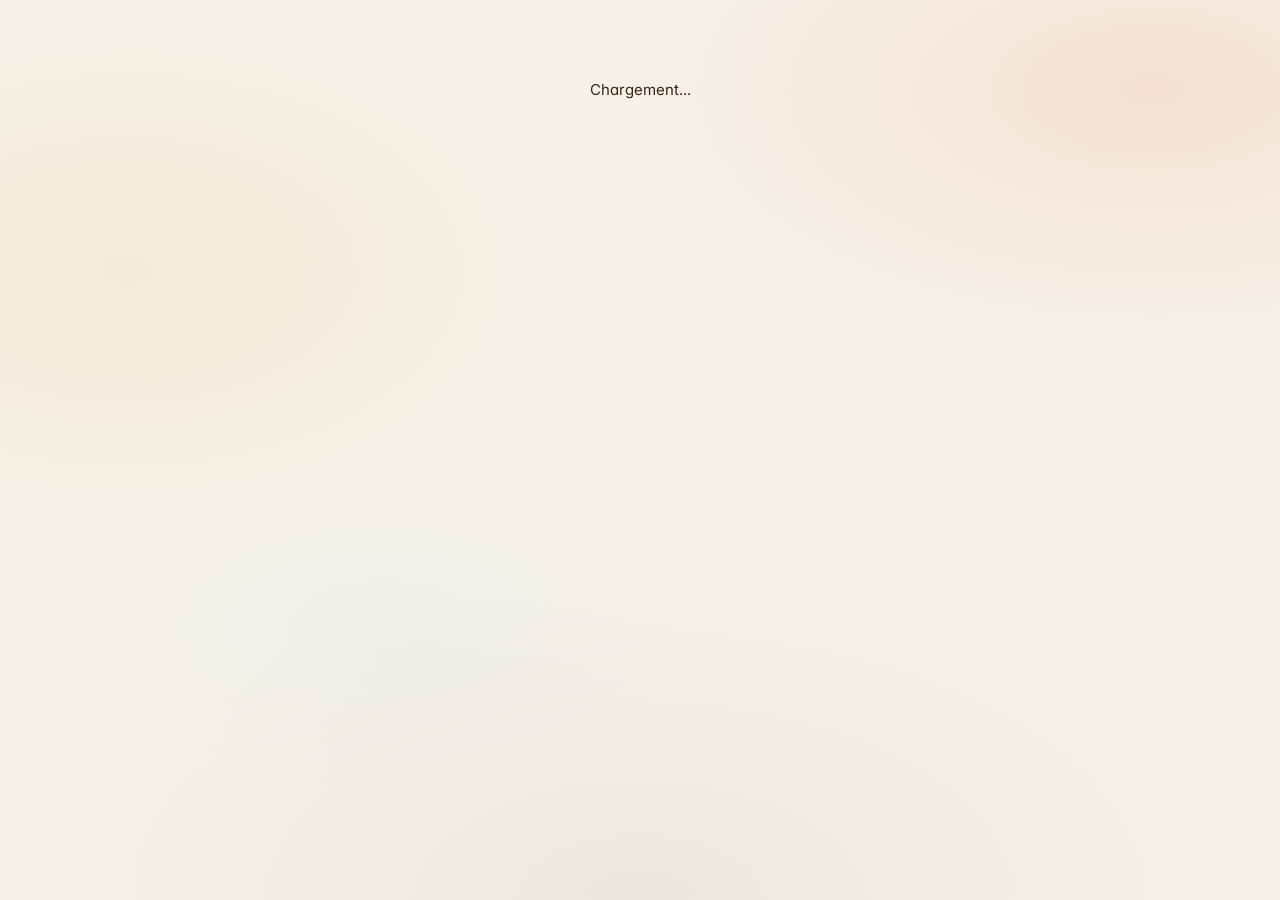
==== coach.html @ d160ea4d "🚀 GitHub Pages: site tracking statique (index + coach + forge.css)" ====
<!DOCTYPE html>
<html lang="fr">
<head>
<meta charset="UTF-8">
<meta name="viewport" content="width=device-width, initial-scale=1.0">
<title>Coach · Djibril Tracking</title>
<link rel="stylesheet" href="forge.css">
<style>
  .app-c { max-width:1100px; margin:0 auto; padding:0 24px; position:relative; z-index:1 }
  .admin-header { display:flex; align-items:center; gap:14px; padding:18px 0; border-bottom:1px solid var(--line); margin-bottom:24px; position:sticky; top:0; background:rgba(246,241,232,0.92); backdrop-filter:blur(14px); z-index:50 }
  .app-brand { font-family:var(--font-display); font-size:20px; font-weight:700; color:var(--ink) }
  .badge-coach { display:inline-flex; align-items:center; gap:8px; padding:6px 12px; border-radius:var(--r-pill); background:var(--plum-soft); color:var(--plum); font-size:12px; font-weight:600 }
  .page-id { font-family:var(--font-serif); font-size:clamp(36px,5vw,56px); font-style:italic; color:var(--ink); margin-bottom:24px }
  .page-id em { color:var(--ember) }
  .kpi-bar { display:grid; grid-template-columns:repeat(4,1fr); gap:12px; margin-bottom:28px }
  @media(max-width:700px){ .kpi-bar{grid-template-columns:repeat(2,1fr)} }
  .kpi-card { background:var(--paper-soft); border:1px solid var(--line); border-radius:var(--r-md); padding:16px; text-align:center }
  .kpi-num { font-family:var(--font-display); font-size:24px; font-weight:700; color:var(--ink) }
  .kpi-label { font-size:11px; color:var(--ink-4); text-transform:uppercase; letter-spacing:0.5px; margin-top:2px }
  .section-title { font-family:var(--font-display); font-size:20px; color:var(--ink); margin:32px 0 16px }
  table { width:100%; border-collapse:collapse }
  th { text-align:left; padding:10px 14px; font-size:11px; font-weight:600; color:var(--ink-4); text-transform:uppercase; letter-spacing:0.5px; border-bottom:1px solid var(--line-strong); background:var(--paper-soft) }
  td { padding:12px 14px; border-bottom:1px solid var(--line); font-size:14px }
  tr:hover td { background:var(--ember-soft) }
  a { color:var(--ember); text-decoration:none; font-weight:600; cursor:pointer }
  .status-dot { display:inline-block; width:8px; height:8px; border-radius:50%; margin-right:6px }
  .status-filled { background:var(--ember) }
  .status-missing { background:var(--ink-4) }
  .btn-back { display:inline-block; padding:8px 18px; border:1px solid var(--line-strong); border-radius:var(--r-pill); font-size:13px; font-weight:600; cursor:pointer; background:var(--paper-soft); color:var(--ink-3); text-decoration:none }
  .btn-back:hover { background:var(--paper-deep) }
  .audit-log { background:#1a1614; color:#d4ccc4; border-radius:var(--r-md); padding:20px; font-family:var(--font-mono); font-size:12px; max-height:400px; overflow-y:auto; margin-top:16px; line-height:1.6 }
  .audit-line { padding:4px 0; border-bottom:1px solid rgba(255,255,255,0.05) }
  .empty-state { text-align:center; padding:48px; color:var(--ink-4) }
  .refresh-btn { display:inline-block; padding:6px 16px; border:1px solid var(--line-strong); border-radius:var(--r-pill); font-size:12px; cursor:pointer; background:var(--paper-soft); color:var(--ink-3); margin-left:12px }
  .refresh-btn:hover { background:var(--paper-deep) }
  .nav-link { color:var(--ember); text-decoration:none; font-weight:600; font-size:13px; padding:6px 12px; border:1px solid var(--ember); border-radius:var(--r-pill); transition:all .2s }
  .nav-link:hover { background:var(--ember-soft) }
</style>
</head>
<body>
<div class="cosmos" aria-hidden="true"></div>
<div id="app"><div class="app-c" style="text-align:center;padding:80px">Chargement...</div></div>

<script>
var API = 'https://nbnbsljqtolzzuqnkyae.supabase.co/functions/v1/tracking-app/api/coach';
var students = [];

async function load() {
  document.getElementById('app').innerHTML = '<div class="app-c" style="text-align:center;padding:80px">Chargement...</div>';
  var res = await fetch(API + '/students');
  students = await res.json();
  var stats = await fetch(API + '/stats').then(function(r) { return r.json(); });
  renderList(stats);
}

function renderList(stats) {
  var rows = '';
  students.forEach(function(s) {
    var filled = s.has_filled;
    rows += '<tr>' +
      '<td>' + s.first_name + ' ' + (s.full_name||'') + '</td>' +
      '<td>' + s.email + '</td>' +
      '<td><span class="status-dot ' + (filled?'status-filled':'status-missing') + '"></span>' + (filled?'Rempli':'Manquant') + '</td>' +
      '<td><a onclick="showDetail(\'' + s.id + '\')">Voir →</a></td>' +
      '</tr>';
  });
  document.getElementById('app').innerHTML = '<div class="app-c">' +
    '<header class="admin-header">' +
    '<div class="app-brand">Tracking Coach</div>' +
    '<span class="badge-coach">🔐 Coach</span>' +
    '<span style="flex:1"></span>' +
    '<a class="nav-link" href="index.html">← Élève</a>' +
    '<button class="refresh-btn" onclick="load()">Rafraîchir</button>' +
    '</header>' +
    '<h1 class="page-id">Mes <em>élèves</em></h1>' +
    '<div class="kpi-bar">' +
    '<div class="kpi-card"><div class="kpi-num">' + (stats.total||0) + '</div><div class="kpi-label">Total</div></div>' +
    '<div class="kpi-card"><div class="kpi-num">' + (stats.filled||0) + '</div><div class="kpi-label">Remplis</div></div>' +
    '<div class="kpi-card"><div class="kpi-num">' + (stats.missing||0) + '</div><div class="kpi-label">Manquants</div></div>' +
    '<div class="kpi-card"><div class="kpi-num">' + (stats.ca_total||0).toFixed(0) + '€</div><div class="kpi-label">CA jour</div></div>' +
    '</div>' +
    '<h2 class="section-title">Liste</h2>' +
    (students.length > 0 ? '<table><thead><tr><th>Nom</th><th>Email</th><th>Aujourd\'hui</th><th></th></tr></thead><tbody>' + rows + '</tbody></table>' : '<div class="empty-state">Aucun élève</div>') +
    '</div>';
}

async function showDetail(id) {
  document.getElementById('app').innerHTML = '<div class="app-c" style="text-align:center;padding:80px">Chargement...</div>';
  var res = await fetch(API + '/students/' + id);
  var data = await res.json();
  var s = data.student, entries = data.entries || [];

  var entryRows = '';
  entries.slice(0, 14).forEach(function(e) {
    entryRows += '<tr>' +
      '<td>' + e.entry_date + '</td>' +
      '<td>' + e.calls + '</td><td>' + e.dm + '</td><td>' + e.videos + '</td>' +
      '<td>' + (e.live?'Oui':'—') + '</td>' +
      '<td>' + (e.ca_eur||0).toFixed(2) + '€</td>' +
      '<td><strong>' + (e.calls*2 + e.dm + e.videos*3 + (e.live?5:0)) + '</strong></td>' +
      '</tr>';
  });

  var auditHtml = '';
  (data.audit||[]).forEach(function(a) {
    var ts = (a.performed_at||'').slice(0,19);
    var color = a.action === 'UPDATE' ? 'style="color:#f59e0b"' : '';
    auditHtml += '<div class="audit-line" ' + color + '>' + ts + ' [' + a.action + '] ' + a.entry_date + '</div>';
  });

  var totalPts = entries.reduce(function(sum, e) { return sum + e.calls*2 + e.dm + e.videos*3 + (e.live?5:0); }, 0);
  var totalCA = entries.reduce(function(sum, e) { return sum + (e.ca_eur||0); }, 0);

  document.getElementById('app').innerHTML = '<div class="app-c">' +
    '<header class="admin-header">' +
    '<div class="app-brand">Tracking Coach</div>' +
    '<a class="btn-back" onclick="load()">← Retour</a>' +
    '</header>' +
    '<h1 class="page-id" style="font-size:clamp(28px,4vw,40px)">' + s.first_name + ' <em>' + (s.full_name||'') + '</em></h1>' +
    '<p style="color:var(--ink-3);margin-bottom:24px">' + s.email + ' · Inscrit le ' + (s.joined_at||'').slice(0,10) + '</p>' +
    '<div class="kpi-bar" style="grid-template-columns:repeat(3,1fr);margin-bottom:32px">' +
    '<div class="kpi-card"><div class="kpi-num">' + entries.length + '</div><div class="kpi-label">Fiches</div></div>' +
    '<div class="kpi-card"><div class="kpi-num">' + totalPts + '</div><div class="kpi-label">Points totaux</div></div>' +
    '<div class="kpi-card"><div class="kpi-num">' + totalCA.toFixed(0) + '€</div><div class="kpi-label">CA cumulé</div></div>' +
    '</div>' +
    '<h2 class="section-title">Fiches récentes</h2>' +
    (entryRows ? '<table><thead><tr><th>Date</th><th>Calls</th><th>DM</th><th>Vidéos</th><th>Live</th><th>CA</th><th>Points</th></tr></thead><tbody>' + entryRows + '</tbody></table>' : '<div class="empty-state">Aucune fiche</div>') +
    '<h2 class="section-title" style="margin-top:32px">Audit log</h2>' +
    '<div class="audit-log">' + (auditHtml || 'Aucune modification') + '</div>' +
    '</div>';
}

load();
</script>
</body>
</html>
---- forge.css ----
/* ═══════════════════════════════════════════════════════════════════
   TRACKING DJIBRIL — LIGHT FORGE THEME
   Off-white sophistiqué + accents braise/sang/or, capsule iridescente.
   ═══════════════════════════════════════════════════════════════════ */

@import url('https://fonts.googleapis.com/css2?family=Inter:wght@300;400;500;600;700;800;900&family=Space+Grotesk:wght@500;600;700;800&family=Playfair+Display:ital,wght@0,700;1,700&family=Anton&display=swap');

:root {
  --font-body:    'Inter', -apple-system, BlinkMacSystemFont, system-ui, sans-serif;
  --font-display: 'Space Grotesk', 'Inter', sans-serif;
  --font-serif:   'Playfair Display', Georgia, serif;
  --font-impact:  'Anton', 'Space Grotesk', sans-serif;
  --font-mono:    ui-monospace, 'SF Mono', Menlo, Consolas, monospace;

  /* Backgrounds — off-white sophistiqué, jamais pur blanc */
  --paper:       #f6f1e8;        /* fond principal warm off-white */
  --paper-deep:  #ede5d7;        /* zones d'ombre douce */
  --paper-soft:  #faf6ee;        /* surfaces élevées */
  --ink:         #1a0f08;        /* presque noir, chaleureux */
  --ink-2:       #3a2618;        /* corps */
  --ink-3:       #6e5a4a;        /* dim */
  --ink-4:       #9b8975;        /* faint */
  --line:        rgba(26,15,8,0.08);
  --line-strong: rgba(26,15,8,0.16);

  /* Accents Forge réinterprétés sur fond clair */
  --ember:    #e85d2c;   /* braise primary */
  --ember-2:  #c64514;
  --blood:    #b91c1c;   /* sang urgence */
  --gold:     #d4951a;   /* chiffres data */
  --gold-2:   #a87212;
  --bone:     #f4e4c1;
  --plum:     #6b3a4f;   /* secondary deep */
  --ink-blue: #2c3e50;   /* contraste cool */

  --ember-soft:  rgba(232,93,44,0.10);
  --blood-soft:  rgba(185,28,28,0.10);
  --gold-soft:   rgba(212,149,26,0.12);
  --plum-soft:   rgba(107,58,79,0.10);

  /* Capsule iridescent — utilisé partout */
  --grad-capsule: linear-gradient(135deg,#ff6bb0 0%, #ffd684 45%, #78d5e8 100%);
  --grad-ember:   linear-gradient(135deg,#fbbf24 0%, #f59e0b 40%, #e85d2c 100%);
  --grad-blood:   linear-gradient(135deg,#e85d2c 0%, #b91c1c 100%);

  /* Shadows — papier, jamais lourdes */
  --shadow-1: 0 1px 2px rgba(26,15,8,0.04), 0 2px 6px rgba(26,15,8,0.04);
  --shadow-2: 0 4px 16px rgba(26,15,8,0.06), 0 1px 3px rgba(26,15,8,0.04);
  --shadow-3: 0 12px 40px rgba(26,15,8,0.10), 0 4px 12px rgba(26,15,8,0.06);
  --shadow-glow: 0 0 0 1px rgba(232,93,44,0.18), 0 8px 32px rgba(232,93,44,0.20);

  /* Type scale */
  --type-display: clamp(48px, 6vw, 80px);
  --type-h1:      clamp(32px, 4vw, 48px);
  --type-h2:      clamp(22px, 2.4vw, 28px);
  --type-h3:      18px;
  --type-body:    15px;
  --type-small:   13px;
  --type-caption: 11px;

  /* Radii */
  --r-xs: 6px;
  --r-sm: 10px;
  --r-md: 14px;
  --r-lg: 20px;
  --r-xl: 28px;
  --r-pill: 999px;

  /* Sidebar geom */
  --dock-w: 220px;
  --dock-w-expanded: 240px;
}

*,*::before,*::after { box-sizing: border-box; margin: 0; padding: 0; }
html, body { height: 100%; }

html {
  -webkit-font-smoothing: antialiased;
  -moz-osx-font-smoothing: grayscale;
  scroll-behavior: smooth;
}

body {
  font-family: var(--font-body);
  font-size: var(--type-body);
  color: var(--ink-2);
  background: var(--paper);
  font-feature-settings: 'cv02','cv03','cv04','cv11','ss01';
  overflow-x: hidden;
  position: relative;
  min-height: 100vh;
}

/* ── Cosmos / atmosphère papier ────────────────────────────────── */
.cosmos {
  position: fixed;
  inset: 0;
  z-index: -2;
  pointer-events: none;
  background:
    radial-gradient(ellipse 70% 50% at 90% 10%, rgba(232,93,44,0.10), transparent 60%),
    radial-gradient(ellipse 60% 50% at 10% 30%, rgba(212,149,26,0.08), transparent 60%),
    radial-gradient(ellipse 80% 60% at 50% 100%, rgba(107,58,79,0.06), transparent 60%),
    radial-gradient(ellipse 40% 30% at 30% 70%, rgba(120,213,232,0.05), transparent 60%),
    var(--paper);
}

.cosmos__orb {
  position: absolute;
  border-radius: 50%;
  filter: blur(80px);
  opacity: 0.35;
  mix-blend-mode: multiply;
  animation: orb-float 22s ease-in-out infinite;
}
.cosmos__orb--1 { width: 520px; height: 520px; top: -120px; right: -100px; background: radial-gradient(circle, #ff6bb0 0%, transparent 65%); animation-duration: 24s; }
.cosmos__orb--2 { width: 440px; height: 440px; bottom: -120px; left: 10%;   background: radial-gradient(circle, #ffd684 0%, transparent 65%); animation-duration: 28s; animation-delay: -6s; }
.cosmos__orb--3 { width: 380px; height: 380px; top: 40%; left: -120px;       background: radial-gradient(circle, #78d5e8 0%, transparent 65%); animation-duration: 26s; animation-delay: -12s; }
.cosmos__orb--4 { width: 360px; height: 360px; top: 60%; right: 20%;          background: radial-gradient(circle, #e85d2c 0%, transparent 65%); animation-duration: 30s; animation-delay: -3s; }

@keyframes orb-float {
  0%, 100% { transform: translate(0,0) scale(1); }
  33%      { transform: translate(40px,-30px) scale(1.08); }
  66%      { transform: translate(-30px,40px) scale(0.95); }
}

/* Grain papier */
.grain {
  position: fixed;
  inset: 0;
  z-index: 1000;
  pointer-events: none;
  mix-blend-mode: multiply;
  opacity: 0.06;
  background-image: url("data:image/svg+xml;utf8,<svg xmlns='http://www.w3.org/2000/svg' width='240' height='240'><filter id='n'><feTurbulence type='fractalNoise' baseFrequency='0.9' numOctaves='2' seed='5'/><feColorMatrix values='0 0 0 0 0.1  0 0 0 0 0.07  0 0 0 0 0.04  0 0 0 1 0'/></filter><rect width='100%' height='100%' filter='url(%23n)'/></svg>");
}

@media (prefers-reduced-motion: reduce) {
  .cosmos__orb { animation: none; }
}

/* ── Type roles ────────────────────────────────────────────────── */
h1,h2,h3,h4,h5 {
  font-family: var(--font-display);
  color: var(--ink);
  letter-spacing: -0.02em;
  font-weight: 700;
}
em, .serif {
  font-family: var(--font-serif);
  font-style: italic;
  font-weight: 700;
}

.eyebrow {
  font-family: var(--font-display);
  font-size: 11px;
  font-weight: 600;
  letter-spacing: 0.18em;
  text-transform: uppercase;
  color: var(--ink-3);
}

.tabular { font-variant-numeric: tabular-nums; letter-spacing: -0.01em; }

::selection { background: var(--ember); color: var(--paper-soft); }

/* Scrollbars discretes */
*::-webkit-scrollbar { width: 8px; height: 8px; }
*::-webkit-scrollbar-track { background: transparent; }
*::-webkit-scrollbar-thumb { background: rgba(26,15,8,0.15); border-radius: 999px; }
*::-webkit-scrollbar-thumb:hover { background: rgba(26,15,8,0.30); }

/* ═══════════════════════════════════════════════════════════════════
   CAPSULE LIGHT — adapted for off-white background
   Signature mascot, used in header, splash and accent moments.
   ═══════════════════════════════════════════════════════════════════ */

.cap {
  position: relative;
  display: inline-block;
  width: var(--cap-size, 64px);
  height: calc(var(--cap-size, 64px) * 2);
  border-radius: 999px;
  flex-shrink: 0;
  isolation: isolate;
  background:
    /* Top white spec */
    radial-gradient(ellipse 18% 9% at 30% 10%, rgba(255,255,255,1), rgba(255,255,255,0) 65%),
    /* Pink top reflection */
    radial-gradient(ellipse 65% 26% at 50% 16%, rgba(255,107,176,0.95), rgba(255,107,176,0) 70%),
    /* Rose lobe */
    radial-gradient(ellipse 36% 22% at 72% 30%, rgba(255,180,230,0.65), rgba(255,180,230,0) 70%),
    /* Gold center body */
    radial-gradient(ellipse 90% 50% at 50% 54%, rgba(255,214,132,0.95) 0%, rgba(232,160,80,0.95) 40%, rgba(140,80,30,0.55) 100%),
    /* Cyan lower edge */
    radial-gradient(ellipse 80% 28% at 50% 88%, rgba(120,213,232,0.7), rgba(120,213,232,0) 70%),
    /* Bottom shadow */
    radial-gradient(ellipse 55% 20% at 50% 96%, rgba(60,30,10,0.55), rgba(0,0,0,0) 80%),
    #2a1a10;
  box-shadow:
    /* Outer chromatic glow */
    0 0 calc(var(--cap-size, 64px) * 0.5) rgba(255,107,176,0.5),
    0 0 calc(var(--cap-size, 64px) * 1.4) calc(var(--cap-size, 64px) * -0.15) rgba(255,180,80,0.45),
    calc(var(--cap-size, 64px) * 0.04) calc(var(--cap-size, 64px) * 0.2) calc(var(--cap-size, 64px) * 1.2) calc(var(--cap-size, 64px) * -0.3) rgba(120,213,232,0.4),
    /* Rim */
    inset 0 0 0 1px rgba(255,255,255,0.55),
    inset 0 0 0 2px rgba(255,130,200,0.3),
    /* Inner depth */
    inset 0 calc(var(--cap-size, 64px) * 0.06) calc(var(--cap-size, 64px) * 0.14) rgba(255,255,255,0.35),
    inset 0 calc(var(--cap-size, 64px) * -0.08) calc(var(--cap-size, 64px) * 0.22) rgba(0,0,0,0.6);
  animation: cap-float 9s ease-in-out infinite;
}

.cap::before {
  content: "";
  position: absolute;
  inset: 0;
  border-radius: inherit;
  background: conic-gradient(from 130deg at 50% 50%,
    rgba(255,107,176,0.5) 0deg,
    rgba(255,200,140,0.3) 80deg,
    rgba(255,214,132,0.5) 140deg,
    rgba(255,154,58,0.3) 210deg,
    rgba(180,80,140,0.3) 270deg,
    rgba(120,90,220,0.35) 310deg,
    rgba(74,181,232,0.45) 350deg,
    rgba(255,107,176,0.5) 360deg);
  mix-blend-mode: overlay;
  opacity: 0.95;
  animation: cap-rim 11s linear infinite;
  pointer-events: none;
}

.cap::after {
  content: "";
  position: absolute;
  top: 5%; left: 22%;
  width: 22%; height: 38%;
  border-radius: 50%;
  background: linear-gradient(180deg, rgba(255,255,255,0.95), rgba(255,255,255,0.4) 50%, rgba(255,255,255,0));
  filter: blur(1.5px);
  pointer-events: none;
  transform: rotate(-8deg);
}

.cap--tilt {
  transform: rotate(-22deg);
  animation: cap-float-tilt 11s ease-in-out infinite;
}
.cap--lay {
  transform: rotate(76deg);
  animation: cap-float-lay 12s ease-in-out infinite;
}

.cap--xs   { --cap-size: 12px; }
.cap--sm   { --cap-size: 22px; }
.cap--md   { --cap-size: 36px; }
.cap--lg   { --cap-size: 64px; }
.cap--hero { --cap-size: 110px; }

/* Color variants — same skeleton, tinted */
.cap--ember {
  background:
    radial-gradient(ellipse 18% 9% at 30% 10%, rgba(255,255,255,1), rgba(255,255,255,0) 65%),
    radial-gradient(ellipse 65% 26% at 50% 16%, rgba(255,180,120,0.95), rgba(255,180,120,0) 70%),
    radial-gradient(ellipse 90% 50% at 50% 54%, rgba(255,170,100,0.95) 0%, rgba(232,93,44,0.95) 50%, rgba(120,40,15,0.7) 100%),
    radial-gradient(ellipse 80% 28% at 50% 88%, rgba(255,214,132,0.7), rgba(255,214,132,0) 70%),
    radial-gradient(ellipse 55% 20% at 50% 96%, rgba(60,20,10,0.6), rgba(0,0,0,0) 80%),
    #2a1408;
}
.cap--blood {
  background:
    radial-gradient(ellipse 18% 9% at 30% 10%, rgba(255,255,255,1), rgba(255,255,255,0) 65%),
    radial-gradient(ellipse 65% 26% at 50% 16%, rgba(255,140,140,0.9), rgba(255,140,140,0) 70%),
    radial-gradient(ellipse 90% 50% at 50% 54%, rgba(232,93,93,0.95) 0%, rgba(185,28,28,0.95) 50%, rgba(80,15,15,0.7) 100%),
    radial-gradient(ellipse 80% 28% at 50% 88%, rgba(255,180,140,0.6), rgba(255,180,140,0) 70%),
    radial-gradient(ellipse 55% 20% at 50% 96%, rgba(40,8,8,0.6), rgba(0,0,0,0) 80%),
    #1a0606;
}
.cap--plum {
  background:
    radial-gradient(ellipse 18% 9% at 30% 10%, rgba(255,255,255,1), rgba(255,255,255,0) 65%),
    radial-gradient(ellipse 65% 26% at 50% 16%, rgba(220,170,210,0.95), rgba(220,170,210,0) 70%),
    radial-gradient(ellipse 90% 50% at 50% 54%, rgba(180,130,170,0.95) 0%, rgba(107,58,79,0.95) 50%, rgba(50,20,35,0.7) 100%),
    radial-gradient(ellipse 80% 28% at 50% 88%, rgba(120,213,232,0.5), rgba(120,213,232,0) 70%),
    radial-gradient(ellipse 55% 20% at 50% 96%, rgba(20,10,15,0.6), rgba(0,0,0,0) 80%),
    #15080f;
}
.cap--gold {
  background:
    radial-gradient(ellipse 18% 9% at 30% 10%, rgba(255,255,255,1), rgba(255,255,255,0) 65%),
    radial-gradient(ellipse 65% 26% at 50% 16%, rgba(255,230,170,0.95), rgba(255,230,170,0) 70%),
    radial-gradient(ellipse 90% 50% at 50% 54%, rgba(255,210,100,0.95) 0%, rgba(212,149,26,0.95) 50%, rgba(100,65,10,0.7) 100%),
    radial-gradient(ellipse 80% 28% at 50% 88%, rgba(255,180,140,0.6), rgba(255,180,140,0) 70%),
    radial-gradient(ellipse 55% 20% at 50% 96%, rgba(40,25,5,0.6), rgba(0,0,0,0) 80%),
    #1c1206;
}
.cap--cyan {
  background:
    radial-gradient(ellipse 18% 9% at 30% 10%, rgba(255,255,255,1), rgba(255,255,255,0) 65%),
    radial-gradient(ellipse 65% 26% at 50% 16%, rgba(180,240,255,0.95), rgba(180,240,255,0) 70%),
    radial-gradient(ellipse 90% 50% at 50% 54%, rgba(120,213,232,0.95) 0%, rgba(60,160,200,0.95) 50%, rgba(15,55,80,0.7) 100%),
    radial-gradient(ellipse 80% 28% at 50% 88%, rgba(255,180,200,0.5), rgba(255,180,200,0) 70%),
    radial-gradient(ellipse 55% 20% at 50% 96%, rgba(5,20,30,0.6), rgba(0,0,0,0) 80%),
    #06141a;
}

@keyframes cap-float {
  0%, 100% { transform: translateY(0) rotate(-12deg); }
  50%      { transform: translateY(-6px) rotate(-9deg); }
}
@keyframes cap-float-tilt {
  0%, 100% { transform: translateY(0) rotate(-22deg); }
  50%      { transform: translateY(-8px) rotate(-18deg); }
}
@keyframes cap-float-lay {
  0%, 100% { transform: translateY(0) rotate(76deg); }
  50%      { transform: translateY(-6px) rotate(80deg); }
}
@keyframes cap-rim {
  0%   { transform: rotate(0deg); }
  100% { transform: rotate(360deg); }
}

@media (prefers-reduced-motion: reduce) {
  .cap, .cap::before { animation: none !important; }
}

/* ── Brain capsule animation — for hero / accent moments ───────── */
.brain-stage {
  position: relative;
  width: 100%;
  height: 100%;
  display: flex;
  align-items: center;
  justify-content: center;
  isolation: isolate;
}

.brain-orb {
  position: relative;
  width: 280px;
  height: 280px;
}
.brain-orb__halo {
  position: absolute;
  inset: -20%;
  background:
    radial-gradient(circle at 50% 50%,
      rgba(255,107,176,0.5) 0%,
      rgba(255,180,80,0.3) 30%,
      rgba(120,213,232,0.2) 55%,
      transparent 70%);
  filter: blur(30px);
  border-radius: 50%;
  animation: brain-pulse 4s ease-in-out infinite;
  z-index: 0;
}
.brain-orb__capsule {
  position: absolute;
  inset: 18%;
  z-index: 2;
  --cap-size: 90px;
  width: var(--cap-size);
  height: calc(var(--cap-size) * 2);
  left: 50%;
  top: 50%;
  margin-left: calc(var(--cap-size) * -0.5);
  margin-top: calc(var(--cap-size) * -1);
}

/* SVG brain wireframe wrapping the capsule */
.brain-orb__wires {
  position: absolute;
  inset: 0;
  z-index: 1;
  width: 100%;
  height: 100%;
  pointer-events: none;
  animation: brain-rotate 30s linear infinite;
}

/* Orbiting particles */
.brain-orb__particles {
  position: absolute;
  inset: 0;
  z-index: 3;
  pointer-events: none;
  transform-style: preserve-3d;
}
.brain-orb__particles span {
  position: absolute;
  top: 50%; left: 50%;
  width: 6px;
  height: 6px;
  border-radius: 50%;
  background: #fff;
  box-shadow:
    0 0 6px #ffd684,
    0 0 12px #ff6bb0,
    0 0 24px rgba(255,107,176,0.5);
  margin: -3px 0 0 -3px;
}

@keyframes brain-pulse {
  0%, 100% { opacity: 0.6; transform: scale(1); }
  50%      { opacity: 1; transform: scale(1.08); }
}
@keyframes brain-rotate {
  from { transform: rotate(0deg); }
  to   { transform: rotate(360deg); }
}

@media (prefers-reduced-motion: reduce) {
  .brain-orb__halo, .brain-orb__wires { animation: none; }
}

/* ═══════════════════════════════════════════════════════════════════
   COSMOS RICH v2 — Anti-SaaS, esthétique offset/photocopie/risographie
   ═══════════════════════════════════════════════════════════════════ */

/* Fond papier — on garde, on accentue le grain */
body {
  background:
    radial-gradient(ellipse at 30% 10%, rgba(232, 93, 44, 0.06), transparent 60%),
    radial-gradient(ellipse at 80% 90%, rgba(74, 169, 196, 0.05), transparent 60%),
    var(--paper);
}

.cosmos {
  position: fixed;
  inset: 0;
  z-index: 0;
  pointer-events: none;
  overflow: hidden;
}
.cosmos__orb { display: none !important; }

/* ── 1. Trame de typo-étoiles ASCII (pas des points) ───────────────── */
.cosmos__stars {
  position: absolute;
  inset: 0;
  font-family: 'Instrument Serif', Georgia, serif;
  font-style: italic;
  color: rgba(26, 22, 20, 0.18);
  pointer-events: none;
  user-select: none;
  letter-spacing: 0.4em;
  line-height: 2.6;
  font-size: 13px;
  white-space: pre-wrap;
  padding: 40px;
  animation: stars-twinkle 8s steps(8) infinite;
}
.cosmos__stars--mid {
  color: rgba(232, 93, 44, 0.28);
  font-size: 16px;
  letter-spacing: 0.6em;
  line-height: 3.4;
  animation: stars-twinkle 11s steps(6) infinite reverse;
  transform: translate(20px, 30px);
}
.cosmos__stars--far {
  color: rgba(107, 58, 79, 0.22);
  font-size: 11px;
  letter-spacing: 0.3em;
  line-height: 2.2;
  animation: stars-drift 120s linear infinite;
  transform: translate(60px, 80px);
}

@keyframes stars-twinkle {
  0%, 100% { opacity: 1; }
  25%      { opacity: 0.4; }
  50%      { opacity: 0.8; }
  75%      { opacity: 0.3; }
}
@keyframes stars-drift {
  from { transform: translate3d(60px, 80px, 0); }
  to   { transform: translate3d(-60px, -80px, 0); }
}

/* ── 2. Capsules CMYK offset mal calé ──────────────────────────────── */
.cosmos__caps {
  position: absolute;
  inset: 0;
  perspective: 1800px;
  transform-style: preserve-3d;
  mix-blend-mode: multiply;
}

.cosmos__cap {
  position: absolute;
  border-radius: 999px;
  transform-style: preserve-3d;
  will-change: transform;
  /* Pas de drop-shadow soft — on fait l'ombre offset xerox manuellement */
  filter: saturate(1.6) brightness(1.05);
  border: 1.5px solid rgba(26, 22, 20, 0.6);
}

/* Ombre xerox décalée brutalement — pas une soft shadow */
.cosmos__cap::before {
  content: "";
  position: absolute;
  inset: 8px -8px -10px 4px;
  border-radius: 999px;
  background: rgba(26, 22, 20, 0.18);
  z-index: -1;
  filter: blur(0.5px);
}

/* Trame trame trame — petits points genre demi-ton imprimé */
.cosmos__cap::after {
  content: "";
  position: absolute;
  inset: 12% 18%;
  border-radius: 999px;
  background-image: radial-gradient(circle, rgba(255, 255, 255, 0.35) 1px, transparent 1.5px);
  background-size: 5px 5px;
  mix-blend-mode: screen;
  pointer-events: none;
}

/* Palette RARE — chaque capsule a une couleur peu commune, nommée */
.cosmos__cap--c1  { background: #C73E3A; width: 130px; height: 260px; top: 8%;  left: 4%;  animation: cap3d-1 38s ease-in-out infinite; }      /* Akabeni — rouge japonais ancien */
.cosmos__cap--c2  { background: #B95174; width: 80px;  height: 160px; top: 16%; left: 78%; animation: cap3d-2 44s ease-in-out infinite -6s; }  /* Tyrian — pourpre antique */
.cosmos__cap--c3  { background: #C8A951; width: 100px; height: 200px; top: 64%; left: 10%; animation: cap3d-3 36s ease-in-out infinite -12s; } /* Vegas Gold */
.cosmos__cap--c4  { background: #5E8B7E; width: 150px; height: 300px; top: 46%; left: 84%; animation: cap3d-4 42s ease-in-out infinite -3s; }  /* Verdigris — patine bronze */
.cosmos__cap--c5  { background: #4B3F72; width: 70px;  height: 140px; top: 82%; left: 36%; animation: cap3d-5 30s ease-in-out infinite -14s; } /* Russian Violet */
.cosmos__cap--c6  { background: #7B68A6; width: 90px;  height: 180px; top: 4%;  left: 44%; animation: cap3d-6 46s ease-in-out infinite -8s; }  /* Heliotrope ashen */
.cosmos__cap--c7  { background: #50C878; width: 60px;  height: 120px; top: 38%; left: 56%; animation: cap3d-7 32s ease-in-out infinite -18s; } /* Paris Green — émeraude rare */
.cosmos__cap--c8  { background: #722F37; width: 110px; height: 220px; top: 72%; left: 62%; animation: cap3d-8 48s ease-in-out infinite -4s; }  /* Wine — Bourgogne profond */
.cosmos__cap--c9  { background: #E59866; width: 95px;  height: 190px; top: 28%; left: 28%; animation: cap3d-1 40s ease-in-out infinite -16s; } /* Tuscany — terre cuite */
.cosmos__cap--c10 { background: #1B6E8C; width: 75px;  height: 150px; top: 88%; left: 88%; animation: cap3d-2 38s ease-in-out infinite -22s; } /* Lapis Lazuli */
.cosmos__cap--c11 { background: #DDA0A4; width: 65px;  height: 130px; top: 56%; left: 38%; animation: cap3d-5 34s ease-in-out infinite -9s; }  /* Tea Rose — rose ancien */
.cosmos__cap--c12 { background: #36454F; width: 50px;  height: 100px; top: 18%; left: 14%; animation: cap3d-7 28s ease-in-out infinite -24s; } /* Charcoal Gunmetal */

@keyframes cap3d-1 {
  0%, 100% { transform: translate3d(0,0,0) rotate(-15deg) rotateY(0deg); }
  50%      { transform: translate3d(50px,-70px,0) rotate(8deg) rotateY(40deg); }
}
@keyframes cap3d-2 {
  0%, 100% { transform: translate3d(0,0,0) rotate(25deg) rotateY(20deg); }
  50%      { transform: translate3d(-60px,80px,0) rotate(-18deg) rotateY(-30deg); }
}
@keyframes cap3d-3 {
  0%, 100% { transform: translate3d(0,0,0) rotate(38deg) rotateY(-25deg); }
  50%      { transform: translate3d(70px,-50px,0) rotate(-22deg) rotateY(15deg); }
}
@keyframes cap3d-4 {
  0%, 100% { transform: translate3d(0,0,0) rotate(-28deg) rotateY(-15deg); }
  50%      { transform: translate3d(-50px,-90px,0) rotate(18deg) rotateY(35deg); }
}
@keyframes cap3d-5 {
  0%, 100% { transform: translate3d(0,0,0) rotate(48deg) rotateY(0deg); }
  50%      { transform: translate3d(80px,50px,0) rotate(-12deg) rotateY(-40deg); }
}
@keyframes cap3d-6 {
  0%, 100% { transform: translate3d(0,0,0) rotate(62deg) rotateY(30deg); }
  50%      { transform: translate3d(-70px,60px,0) rotate(22deg) rotateY(-20deg); }
}
@keyframes cap3d-7 {
  0%, 100% { transform: translate3d(0,0,0) rotate(-32deg) rotateY(-35deg); }
  50%      { transform: translate3d(60px,-70px,0) rotate(42deg) rotateY(25deg); }
}
@keyframes cap3d-8 {
  0%, 100% { transform: translate3d(0,0,0) rotate(18deg) rotateY(-20deg); }
  50%      { transform: translate3d(-80px,40px,0) rotate(-32deg) rotateY(20deg); }
}

/* ── 3. Lignes-schémas techniques en transit ───────────────────────── */
.cosmos__lines {
  position: absolute;
  inset: 0;
  overflow: hidden;
}
.cosmos__line {
  position: absolute;
  height: 1px;
  background: rgba(26, 22, 20, 0.12);
  transform-origin: left center;
}
.cosmos__line::before,
.cosmos__line::after {
  content: "";
  position: absolute;
  width: 6px;
  height: 6px;
  border: 1px solid rgba(26, 22, 20, 0.4);
  background: var(--paper);
  border-radius: 50%;
  top: 50%;
  transform: translateY(-50%);
}
.cosmos__line::before { left: -3px; }
.cosmos__line::after  { right: -3px; }

.cosmos__line--1 { top: 22%; left: 8%;  width: 220px; transform: rotate(8deg);   animation: line-pulse 14s ease-in-out infinite; }
.cosmos__line--2 { top: 56%; left: 70%; width: 180px; transform: rotate(-15deg); animation: line-pulse 18s ease-in-out infinite -4s; }
.cosmos__line--3 { top: 78%; left: 28%; width: 240px; transform: rotate(22deg);  animation: line-pulse 16s ease-in-out infinite -7s; }
.cosmos__line--4 { top: 14%; left: 52%; width: 160px; transform: rotate(-30deg); animation: line-pulse 20s ease-in-out infinite -11s; }

@keyframes line-pulse {
  0%, 100% { opacity: 0.3; transform-origin: left; }
  50%      { opacity: 1; }
}

/* ── 4. Mots qui défilent (au lieu d'étoiles filantes classiques) ──── */
.cosmos__shoot {
  position: absolute;
  font-family: 'Instrument Serif', Georgia, serif;
  font-style: italic;
  font-size: 56px;
  font-weight: 400;
  letter-spacing: -0.03em;
  color: transparent;
  -webkit-text-stroke: 1px rgba(232, 93, 44, 0.85);
  text-stroke: 1px rgba(232, 93, 44, 0.85);
  white-space: nowrap;
  pointer-events: none;
  opacity: 0;
  transform: translate3d(110vw, 0, 0) skewX(-8deg);
}
.cosmos__shoot::after {
  content: "";
  position: absolute;
  top: 50%;
  left: 100%;
  margin-left: 8px;
  width: 200px;
  height: 1.5px;
  background: linear-gradient(90deg, rgba(232, 93, 44, 0.7), transparent);
  transform: translateY(-50%);
}

.cosmos__shoot--1 { top: 18%; animation: shoot-fly 9s linear infinite; animation-delay: 0s;  }
.cosmos__shoot--2 { top: 38%; animation: shoot-fly 11s linear infinite; animation-delay: 3s; -webkit-text-stroke-color: rgba(212, 149, 26, 0.85); color: transparent; }
.cosmos__shoot--3 { top: 62%; animation: shoot-fly 10s linear infinite; animation-delay: 6s; -webkit-text-stroke-color: rgba(107, 58, 79, 0.85); }
.cosmos__shoot--4 { top: 82%; animation: shoot-fly 12s linear infinite; animation-delay: 9s; -webkit-text-stroke-color: rgba(180, 40, 55, 0.75); }
.cosmos__shoot--5 { top: 28%; animation: shoot-fly 8s  linear infinite; animation-delay: 12s; -webkit-text-stroke-color: rgba(74, 169, 196, 0.75); }

@keyframes shoot-fly {
  0%   { transform: translate3d(110vw, 0, 0) skewX(-8deg); opacity: 0; }
  10%  { opacity: 1; }
  90%  { opacity: 1; }
  100% { transform: translate3d(-50vw, 0, 0) skewX(-8deg); opacity: 0; }
}

/* ── 5. Bruit photocopie agressif ──────────────────────────────────── */
.cosmos__noise {
  position: absolute;
  inset: 0;
  background-image: url("data:image/svg+xml,%3Csvg viewBox='0 0 200 200' xmlns='http://www.w3.org/2000/svg'%3E%3Cfilter id='n'%3E%3CfeTurbulence type='fractalNoise' baseFrequency='0.85' numOctaves='3' stitchTiles='stitch'/%3E%3CfeColorMatrix values='0 0 0 0 0.1 0 0 0 0 0.085 0 0 0 0 0.08 0 0 0 0.45 0'/%3E%3C/filter%3E%3Crect width='100%25' height='100%25' filter='url(%23n)'/%3E%3C/svg%3E");
  background-size: 280px 280px;
  opacity: 0.5;
  mix-blend-mode: multiply;
  animation: noise-shift 0.8s steps(4) infinite;
}
@keyframes noise-shift {
  0%   { transform: translate(0,0); }
  25%  { transform: translate(-3px,2px); }
  50%  { transform: translate(2px,-3px); }
  75%  { transform: translate(-2px,-1px); }
  100% { transform: translate(1px,2px); }
}

/* ── 6. Voile global ───────────────────────────────────────────────── */
.cosmos__veil {
  position: absolute;
  inset: 0;
  background:
    radial-gradient(ellipse at 50% 0%,   rgba(232, 93, 44, 0.04), transparent 60%),
    radial-gradient(ellipse at 100% 50%, rgba(74, 169, 196, 0.04), transparent 60%);
  mix-blend-mode: multiply;
  pointer-events: none;
}

/* ── Réduction mouvement ──────────────────────────────────────────── */
@media (prefers-reduced-motion: reduce) {
  .cosmos__cap, .cosmos__stars, .cosmos__shoot, .cosmos__noise, .cosmos__line {
    animation: none !important;
  }
}

.app-shell { position: relative; z-index: 1; }

/* ═══════════════════════════════════════════════════════════════════
   LOW-FRICTION OVERRIDES — appended after app.css
   Goal: minimum buttons, page identity huge, today auto-fixed
   ═══════════════════════════════════════════════════════════════════ */

/* ── Dock override — pilules brillantes + noms toujours visibles ── */
.dock {
  --dock-w: 220px;
}
.dock__inner {
  border-radius: 28px !important;
  padding: 16px 14px !important;
  gap: 8px !important;
  align-items: stretch !important;
  width: 100%;
  background: rgba(255,255,255,0.85) !important;
}
.dock-item {
  display: flex !important;
  flex-direction: row !important;
  align-items: center !important;
  justify-content: flex-start !important;
  gap: 14px !important;
  padding: 10px 14px !important;
  border-radius: 18px !important;
  transition: background 0.25s, transform 0.25s !important;
  width: 100%;
}
.dock-item:hover {
  background: var(--bg-2) !important;
}
.dock-item.is-active {
  background: var(--ember-soft) !important;
}
.dock-item.is-active::before { display: none; }
.dock-item__cap {
  width: 22px !important;
  height: 44px !important;
  --cap-size: 22px !important;
  filter: brightness(1.15) saturate(1.2) drop-shadow(0 4px 12px rgba(0,0,0,0.18));
  flex-shrink: 0;
}
.dock-item:hover .dock-item__cap { transform: rotate(-8deg) scale(1.15) !important; }
.dock-item.is-active .dock-item__cap { transform: rotate(-12deg) scale(1.1) !important; }
/* Names always visible — no tooltip */
.dock-item__label {
  position: static !important;
  transform: none !important;
  background: transparent !important;
  color: var(--ink) !important;
  font-weight: 700 !important;
  font-size: 14px !important;
  padding: 0 !important;
  opacity: 1 !important;
  box-shadow: none !important;
  white-space: nowrap;
  letter-spacing: -0.01em;
}
.dock-item.is-active .dock-item__label { color: var(--ember) !important; font-weight: 800 !important; }
.dock-divider {
  height: 1px;
  background: var(--line);
  margin: 8px 6px;
}

/* ── Login email form (in WhoAmI) ───────────────────────────── */
.who__form {
  display: flex;
  gap: 10px;
  max-width: 520px;
  margin: 0 auto 20px;
}
.who__input {
  flex: 1;
  appearance: none;
  background: #fff;
  border: 1.5px solid var(--line);
  border-radius: 14px;
  padding: 16px 20px;
  font-family: var(--font-display);
  font-size: 16px;
  font-weight: 600;
  color: var(--ink);
  outline: none;
  transition: border-color 0.2s, box-shadow 0.2s;
}
.who__input:focus { border-color: var(--ember); box-shadow: 0 0 0 4px var(--ember-soft); }
.who__btn {
  appearance: none;
  border: none;
  padding: 0 28px;
  border-radius: 14px;
  background: var(--grad-ember);
  color: #fff;
  font-family: var(--font-display);
  font-weight: 800;
  font-size: 14px;
  letter-spacing: 0.06em;
  text-transform: uppercase;
  cursor: pointer;
  transition: transform 0.2s, box-shadow 0.2s;
}
.who__btn:hover { transform: translateY(-2px); box-shadow: 0 12px 28px -12px rgba(232,93,44,0.5); }
.who__err {
  color: #b42837;
  font-family: var(--font-display);
  font-size: 13px;
  font-weight: 600;
  margin-bottom: 12px;
}
.who__hint {
  font-family: var(--font-serif);
  font-style: italic;
  font-size: 14px;
  color: var(--ink-4);
  margin: 24px 0 16px;
}

/* ── Sélecteur de nom (no-login) ────────────────────────────── */
.who {
  position: fixed;
  inset: 0;
  z-index: 1000;
  display: grid;
  place-items: center;
  background: radial-gradient(ellipse at top, #f6f1e8 0%, #ede4d2 60%, #e8dcc4 100%);
  animation: whoIn 0.5s cubic-bezier(0.34, 1.2, 0.64, 1);
}
.who.is-gone {
  animation: whoOut 0.6s cubic-bezier(0.65, 0, 0.35, 1) forwards;
  pointer-events: none;
}
@keyframes whoIn {
  from { opacity: 0; transform: scale(0.96); }
  to   { opacity: 1; transform: scale(1); }
}
@keyframes whoOut {
  to { opacity: 0; transform: scale(1.04); }
}
.who__inner {
  width: min(880px, 92vw);
  text-align: center;
}
.who__brand {
  font-family: var(--font-display);
  font-size: 13px;
  font-weight: 700;
  letter-spacing: 0.28em;
  text-transform: uppercase;
  color: var(--ink-3);
  margin-bottom: 24px;
}
.who__brand em {
  font-family: var(--font-serif);
  font-style: italic;
  font-weight: 600;
  text-transform: none;
  letter-spacing: 0;
  color: var(--ember);
  margin: 0 4px;
}
.who__title {
  font-family: var(--font-display);
  font-weight: 800;
  font-size: clamp(48px, 7vw, 88px);
  line-height: 0.95;
  letter-spacing: -0.04em;
  color: var(--ink);
  margin: 0 0 12px;
}
.who__title em {
  font-family: var(--font-serif);
  font-style: italic;
  font-weight: 600;
  background: var(--grad-capsule);
  -webkit-background-clip: text;
  background-clip: text;
  color: transparent;
}
.who__sub {
  font-family: var(--font-display);
  font-size: 17px;
  color: var(--ink-3);
  margin: 0 0 56px;
}
.who__grid {
  display: grid;
  grid-template-columns: repeat(auto-fill, minmax(180px, 1fr));
  gap: 14px;
  max-width: 760px;
  margin: 0 auto;
}
.who-card {
  appearance: none;
  background: #fff;
  border: 1.5px solid var(--line);
  border-radius: 18px;
  padding: 20px 16px;
  display: flex;
  flex-direction: column;
  align-items: center;
  gap: 12px;
  cursor: pointer;
  transition: transform 0.25s cubic-bezier(0.34, 1.5, 0.64, 1), border-color 0.2s, box-shadow 0.2s;
  font-family: var(--font-display);
}
.who-card:hover {
  transform: translateY(-4px) scale(1.02);
  border-color: var(--ember);
  box-shadow: 0 16px 32px -16px rgba(232, 93, 44, 0.25);
}
.who-card__avatar {
  width: 56px;
  height: 56px;
  border-radius: 50%;
  display: grid;
  place-items: center;
  font-family: var(--font-display);
  font-weight: 800;
  font-size: 22px;
  color: #fff;
  letter-spacing: -0.02em;
}
.who-card__name {
  font-weight: 700;
  font-size: 14px;
  color: var(--ink);
  letter-spacing: -0.01em;
  text-align: center;
}

/* ── Page Identity Banner — énorme titre par vue ────────────── */
.page-id {
  position: relative;
  padding: 36px 44px 44px;
  display: flex;
  align-items: flex-end;
  justify-content: space-between;
  gap: 32px;
  border-bottom: 1px solid var(--line);
}
.page-id::before {
  content: "";
  position: absolute;
  inset: 0;
  opacity: 0.12;
  pointer-events: none;
  z-index: 0;
}
.page-id[data-page="fiche"]::before {
  background: radial-gradient(ellipse at left, var(--ember) 0%, transparent 60%);
}
.page-id[data-page="classement"]::before {
  background: radial-gradient(ellipse at left, #e3a847 0%, transparent 60%);
}
.page-id[data-page="planner"]::before {
  background: radial-gradient(ellipse at left, var(--plum) 0%, transparent 60%);
}
.page-id > * { position: relative; z-index: 1; }

.page-id__title {
  font-family: var(--font-display);
  font-weight: 800;
  font-size: clamp(56px, 7vw, 96px);
  line-height: 1.05;
  letter-spacing: -0.045em;
  margin: 0;
  padding-bottom: 0.05em;
  color: var(--ink);
}
.page-id__title em {
  font-family: var(--font-serif);
  font-style: italic;
  font-weight: 600;
}
.page-id[data-page="fiche"] .page-id__title em {
  background: var(--grad-ember);
  -webkit-background-clip: text;
  background-clip: text;
  color: transparent;
}
.page-id[data-page="classement"] .page-id__title em {
  background: linear-gradient(135deg, #e3a847, #b07d1f);
  -webkit-background-clip: text;
  background-clip: text;
  color: transparent;
}
.page-id[data-page="planner"] .page-id__title em {
  background: linear-gradient(135deg, var(--plum), #6b3a4f);
  -webkit-background-clip: text;
  background-clip: text;
  color: transparent;
}
.page-id__date {
  text-align: right;
  font-family: var(--font-display);
}
.page-id__date-day {
  font-size: 12px;
  font-weight: 700;
  letter-spacing: 0.18em;
  text-transform: uppercase;
  color: var(--ink-3);
  margin-bottom: 4px;
}
.page-id__date-num {
  font-family: var(--font-display);
  font-weight: 800;
  font-size: 38px;
  line-height: 1;
  color: var(--ink);
  letter-spacing: -0.03em;
  font-variant-numeric: tabular-nums;
}
.page-id__date-month {
  font-size: 14px;
  color: var(--ink-3);
  font-weight: 500;
  margin-top: 4px;
}

/* User chip top-right (replaces user-pill, smaller) */
.user-chip {
  position: fixed;
  top: 22px;
  right: calc(var(--dock-w) + 24px);
  z-index: 60;
  display: flex;
  align-items: center;
  gap: 10px;
  padding: 8px 16px 8px 8px;
  background: rgba(255,255,255,0.7);
  backdrop-filter: blur(12px);
  -webkit-backdrop-filter: blur(12px);
  border: 1px solid var(--line);
  border-radius: 999px;
  font-family: var(--font-display);
  font-weight: 700;
  font-size: 13px;
  color: var(--ink);
  cursor: pointer;
  transition: border-color 0.2s;
  white-space: nowrap;
}
.user-chip:hover { border-color: var(--ember); }
.user-chip__av {
  width: 28px;
  height: 28px;
  border-radius: 50%;
  background: var(--grad-ember);
  color: #fff;
  display: grid;
  place-items: center;
  font-size: 13px;
  font-weight: 800;
}
.user-chip__sub {
  color: var(--ink-3);
  font-weight: 500;
  font-size: 11px;
}

/* ── Big Today Card ─────────────────────────────────────────── */
.fiche-stage {
  padding: 40px 44px 80px;
  max-width: 1280px;
  margin: 0 auto;
  display: flex;
  flex-direction: column;
  gap: 24px;
}

.today-card {
  position: relative;
  background: #fff;
  border: 2px solid var(--ember);
  border-radius: 28px;
  padding: 36px 40px;
  box-shadow:
    0 1px 0 rgba(255,255,255,0.6) inset,
    0 24px 60px -30px rgba(232, 93, 44, 0.45),
    0 8px 24px -16px rgba(0,0,0,0.1);
  overflow: hidden;
}
.today-card::before {
  content: "";
  position: absolute;
  top: -50%;
  left: -10%;
  width: 60%;
  height: 200%;
  background: radial-gradient(ellipse, rgba(232, 93, 44, 0.10), transparent 70%);
  pointer-events: none;
}
.today-card__head {
  display: flex;
  align-items: flex-start;
  justify-content: space-between;
  gap: 24px;
  margin-bottom: 32px;
  position: relative;
}
.today-card__badge {
  display: inline-flex;
  align-items: center;
  gap: 10px;
  padding: 8px 16px 8px 12px;
  background: var(--grad-ember);
  color: #fff;
  border-radius: 999px;
  font-family: var(--font-display);
  font-size: 12px;
  font-weight: 800;
  letter-spacing: 0.16em;
  text-transform: uppercase;
  margin-bottom: 18px;
  white-space: nowrap;
  width: fit-content;
}
.today-card__badge .pulse {
  width: 8px;
  height: 8px;
  border-radius: 50%;
  background: #fff;
  animation: pulse 1.5s ease-in-out infinite;
}
@keyframes pulse {
  0%, 100% { opacity: 1; transform: scale(1); }
  50%      { opacity: 0.5; transform: scale(1.4); }
}
.today-card__date {
  font-family: var(--font-display);
  font-weight: 800;
  font-size: clamp(40px, 5vw, 64px);
  line-height: 0.95;
  letter-spacing: -0.04em;
  color: var(--ink);
}
.today-card__date em {
  font-family: var(--font-serif);
  font-style: italic;
  font-weight: 600;
  background: var(--grad-ember);
  -webkit-background-clip: text;
  background-clip: text;
  color: transparent;
}
.today-card__day {
  font-family: var(--font-display);
  font-size: 14px;
  font-weight: 600;
  color: var(--ink-3);
  text-transform: uppercase;
  letter-spacing: 0.18em;
  margin-top: 8px;
}
.today-card__status {
  display: flex;
  flex-direction: column;
  align-items: flex-end;
  gap: 8px;
}
.today-card__score-big {
  font-family: var(--font-display);
  font-weight: 800;
  font-size: 56px;
  letter-spacing: -0.03em;
  font-variant-numeric: tabular-nums;
  background: var(--grad-ember);
  -webkit-background-clip: text;
  background-clip: text;
  color: transparent;
  line-height: 0.9;
}
.today-card__score-label {
  font-family: var(--font-display);
  font-size: 11px;
  font-weight: 700;
  color: var(--ink-3);
  letter-spacing: 0.2em;
  text-transform: uppercase;
}

/* Fields grid in today-card */
.fields {
  display: grid;
  grid-template-columns: repeat(4, 1fr);
  gap: 16px;
  position: relative;
}
.field {
  background: var(--bg);
  border: 1.5px solid var(--line);
  border-radius: 18px;
  padding: 18px 18px 16px;
  transition: border-color 0.2s, transform 0.2s;
  cursor: text;
}
.field:hover { border-color: var(--ember); }
.field:focus-within {
  border-color: var(--ember);
  box-shadow: 0 0 0 4px var(--ember-soft);
}
.field__label {
  display: flex;
  align-items: center;
  gap: 8px;
  font-family: var(--font-display);
  font-size: 11px;
  font-weight: 700;
  color: var(--ink-3);
  letter-spacing: 0.16em;
  text-transform: uppercase;
  margin-bottom: 12px;
}
.field__cap {
  width: 7px;
  height: 14px;
  border-radius: 999px;
  background: var(--grad-ember);
  display: inline-block;
  transform: rotate(-12deg);
}
.field--dm .field__cap   { background: linear-gradient(180deg,#fbbf24,#d4951a); }
.field--vid .field__cap  { background: var(--grad-capsule); }
.field--live .field__cap { background: var(--grad-blood); }
.field--ca .field__cap   { background: linear-gradient(180deg,#78d5e8,#4aa9c4); }

.field__input {
  appearance: none;
  -webkit-appearance: none;
  border: none;
  background: transparent;
  outline: none;
  width: 100%;
  font-family: var(--font-display);
  font-size: 38px;
  font-weight: 800;
  color: var(--ink);
  letter-spacing: -0.03em;
  font-variant-numeric: tabular-nums;
  padding: 0;
  margin: 0;
}
.field__input::placeholder {
  color: var(--ink-5);
  font-weight: 700;
}
.field__suffix {
  display: inline-block;
  margin-left: 4px;
  color: var(--ink-4);
  font-weight: 600;
  font-size: 24px;
}

.field--live .field__live-toggle {
  width: 100%;
  height: 50px;
  background: var(--bg-2);
  border-radius: 12px;
  position: relative;
  cursor: pointer;
  display: flex;
  align-items: center;
  justify-content: space-between;
  padding: 0 16px;
  font-family: var(--font-display);
  font-weight: 800;
  font-size: 14px;
  color: var(--ink-3);
  letter-spacing: 0.1em;
  text-transform: uppercase;
  transition: background 0.3s;
  user-select: none;
}
.field--live .field__live-toggle.is-on {
  background: var(--grad-blood);
  color: #fff;
}
.field--live .field__live-toggle::before {
  content: "OFF";
}
.field--live .field__live-toggle.is-on::before { content: "ON"; }
.field--live .field__live-toggle::after {
  content: "";
  position: absolute;
  right: 10px;
  width: 14px;
  height: 14px;
  border-radius: 50%;
  background: #fff;
  border: 2px solid var(--ink-4);
  transition: all 0.3s;
}
.field--live .field__live-toggle.is-on::after {
  border-color: #fff;
  background: var(--blood);
  box-shadow: 0 0 0 4px rgba(255,255,255,0.3);
}

/* Past-date card (collapsed) */
.past-card {
  background: #fff;
  border: 1.5px solid var(--line);
  border-radius: 24px;
  overflow: hidden;
  transition: border-color 0.3s;
}
.past-card.is-open { border-color: var(--ink-3); }

.past-card__trigger {
  display: flex;
  align-items: center;
  justify-content: space-between;
  width: 100%;
  padding: 24px 32px;
  background: transparent;
  border: none;
  cursor: pointer;
  font-family: var(--font-display);
  text-align: left;
}
.past-card__trigger:hover {
  background: var(--bg-2);
}
.past-card__trigger-left {
  display: flex;
  align-items: center;
  gap: 18px;
}
.past-card__icon {
  width: 44px;
  height: 44px;
  border-radius: 12px;
  background: var(--bg-2);
  display: grid;
  place-items: center;
  font-size: 22px;
  transition: transform 0.3s cubic-bezier(0.34, 1.5, 0.64, 1);
}
.past-card.is-open .past-card__icon {
  transform: rotate(180deg);
  background: var(--ink);
  color: #fff;
}
.past-card__title {
  font-size: 30px;
  font-weight: 800;
  color: var(--ink);
  letter-spacing: -0.025em;
  margin-bottom: 4px;
  line-height: 1.05;
}
.past-card__sub {
  font-size: 14px;
  color: var(--ink-3);
}
.past-card__chevron {
  font-size: 20px;
  color: var(--ink-4);
  transition: transform 0.3s;
}
.past-card.is-open .past-card__chevron { transform: rotate(180deg); }

.past-card__body {
  display: grid;
  grid-template-rows: 0fr;
  transition: grid-template-rows 0.5s cubic-bezier(0.65, 0, 0.35, 1);
}
.past-card.is-open .past-card__body {
  grid-template-rows: 1fr;
}
.past-card__body-inner {
  overflow: hidden;
}
.past-card__content {
  padding: 0 32px 32px;
  display: flex;
  flex-direction: column;
  gap: 20px;
  animation: pastSlide 0.5s cubic-bezier(0.34, 1.2, 0.64, 1);
}
@keyframes pastSlide {
  from { opacity: 0; transform: translateY(-8px); }
  to   { opacity: 1; transform: translateY(0); }
}

.date-picker {
  display: flex;
  align-items: center;
  gap: 12px;
  padding: 16px 20px;
  background: var(--bg-2);
  border-radius: 14px;
}
.date-picker__label {
  font-family: var(--font-display);
  font-size: 13px;
  font-weight: 700;
  color: var(--ink-3);
  letter-spacing: 0.1em;
  text-transform: uppercase;
}
.date-picker__input {
  appearance: none;
  background: #fff;
  border: 1.5px solid var(--line);
  border-radius: 10px;
  padding: 10px 14px;
  font-family: var(--font-display);
  font-size: 16px;
  font-weight: 600;
  color: var(--ink);
  font-variant-numeric: tabular-nums;
  outline: none;
  transition: border-color 0.2s;
}
.date-picker__input:focus { border-color: var(--ember); }

/* Helper: friction-killer banner under big card */
.tiny-help {
  display: flex;
  align-items: center;
  justify-content: center;
  gap: 10px;
  padding: 14px 0;
  font-family: var(--font-serif);
  font-style: italic;
  font-size: 16px;
  color: var(--ink-4);
  letter-spacing: 0.01em;
}
.tiny-help::before, .tiny-help::after {
  content: "";
  flex: 1;
  height: 1px;
  background: linear-gradient(90deg, transparent, var(--line), transparent);
  max-width: 120px;
}

/* Formula footer (moved to bottom, small) */
.formula-foot {
  display: flex;
  justify-content: center;
  align-items: center;
  gap: 16px;
  padding: 32px 0 12px;
  border-top: 1px dashed var(--line);
  margin-top: 8px;
  font-family: var(--font-display);
  font-size: 11px;
  color: var(--ink-4);
  letter-spacing: 0.16em;
  text-transform: uppercase;
  flex-wrap: wrap;
}
.formula-foot b {
  color: var(--ink);
  font-weight: 800;
}

/* ── Score recap (en bas de page) ───────────────────────────── */
.recap {
  margin-top: 24px;
  background: #fff;
  border: 1.5px solid var(--line);
  border-radius: 24px;
  padding: 32px 36px;
  font-family: var(--font-display);
}
.recap__head {
  display: flex;
  align-items: center;
  justify-content: space-between;
  gap: 24px;
  padding-bottom: 24px;
  border-bottom: 1px dashed var(--line);
  margin-bottom: 24px;
}
.recap__eyebrow {
  font-size: 11px;
  font-weight: 800;
  letter-spacing: 0.22em;
  text-transform: uppercase;
  color: var(--ink-3);
}
.recap__score { text-align: right; display: flex; align-items: baseline; gap: 12px; }
.recap__score-num {
  font-size: 56px;
  font-weight: 800;
  letter-spacing: -0.04em;
  font-variant-numeric: tabular-nums;
  background: var(--grad-ember);
  -webkit-background-clip: text;
  background-clip: text;
  color: transparent;
  line-height: 1;
}
.recap__score-label {
  font-family: var(--font-serif);
  font-style: italic;
  font-weight: 600;
  font-size: 18px;
  color: var(--ink-3);
}
.recap__breakdown {
  display: flex;
  flex-direction: column;
  gap: 4px;
}
.recap-row {
  display: grid;
  grid-template-columns: 1fr auto 60px auto;
  align-items: center;
  gap: 18px;
  padding: 14px 4px;
  border-bottom: 1px solid var(--line);
  font-size: 15px;
}
.recap-row:last-of-type { border-bottom: none; }
.recap-row > span:first-child {
  color: var(--ink-3);
  font-weight: 600;
  letter-spacing: -0.005em;
}
.recap-row > b {
  font-weight: 800;
  font-size: 22px;
  color: var(--ink);
  letter-spacing: -0.02em;
  font-variant-numeric: tabular-nums;
  text-align: right;
}
.recap-row__x {
  text-align: center;
  font-family: var(--font-display);
  font-weight: 700;
  font-size: 12px;
  color: var(--ink-4);
  letter-spacing: 0.1em;
  text-transform: uppercase;
}
.recap-row__pts {
  background: var(--ember-soft) !important;
  color: var(--ember) !important;
  font-size: 16px !important;
  padding: 4px 14px;
  border-radius: 999px;
  min-width: 64px;
  text-align: center !important;
}
.recap-row--ca {
  grid-template-columns: 1fr auto;
  margin-top: 8px;
  padding-top: 18px;
  border-top: 1px dashed var(--line);
  border-bottom: none !important;
}
.recap-row--ca > b {
  font-size: 28px;
  background: var(--grad-ember);
  -webkit-background-clip: text;
  background-clip: text;
  color: transparent;
}
.recap .formula-foot {
  margin-top: 24px;
  padding-top: 20px;
  border-top: 1px dashed var(--line);
}

/* ── Recap with arrows (flow) ───────────────────────────────── */
.recap-flow {
  display: flex;
  flex-direction: column;
  gap: 14px;
}
.recap-flow-row {
  display: grid;
  grid-template-columns: 1.4fr 80px minmax(80px, 1fr) auto;
  align-items: center;
  gap: 18px;
  padding: 14px 18px;
  background: var(--bg);
  border: 1.5px solid var(--line);
  border-radius: 18px;
  transition: border-color 0.2s, transform 0.2s;
  font-family: var(--font-display);
}
.recap-flow-row:hover { transform: translateX(4px); }
.recap-flow-row.r-ember { border-color: rgba(232,93,44,0.25); color: var(--ember); }
.recap-flow-row.r-gold  { border-color: rgba(212,149,26,0.30); color: #b07d1f; }
.recap-flow-row.r-plum  { border-color: rgba(167,107,135,0.35); color: #6b3a4f; }
.recap-flow-row.r-blood { border-color: rgba(180,40,55,0.30);  color: #b42837; }

.rf-label {
  font-weight: 700;
  font-size: 17px;
  color: var(--ink);
  letter-spacing: -0.015em;
}
.rf-val {
  font-weight: 800;
  font-size: 32px;
  letter-spacing: -0.03em;
  font-variant-numeric: tabular-nums;
  color: var(--ink);
  text-align: center;
  line-height: 1;
}
.rf-arrow {
  width: 100%;
  height: 28px;
  display: block;
}
.rf-pts {
  font-weight: 800;
  font-size: 24px;
  font-variant-numeric: tabular-nums;
  letter-spacing: -0.02em;
  text-align: right;
  color: inherit;
  white-space: nowrap;
}
.rf-pts span {
  font-size: 12px;
  font-weight: 700;
  letter-spacing: 0.16em;
  text-transform: uppercase;
  margin-left: 4px;
  opacity: 0.75;
}
.recap-flow-row.r-ca {
  grid-template-columns: 1.4fr 1fr;
  margin-top: 12px;
  background: linear-gradient(135deg, rgba(232,93,44,0.06), rgba(212,149,26,0.06));
  border: 1.5px dashed rgba(232,93,44,0.35);
}
.rf-val--ca {
  font-size: 36px;
  background: var(--grad-ember);
  -webkit-background-clip: text;
  background-clip: text;
  color: transparent;
  text-align: right;
}

/* ── Responsive ────────────────────────────────────────────── */
@media (max-width: 1100px) {
  .fields { grid-template-columns: repeat(2, 1fr) !important; }
  .recap-flow-row { grid-template-columns: 1.2fr 60px minmax(70px,1fr) auto; gap: 12px; padding: 12px 14px; }
  .rf-val { font-size: 26px; }
  .rf-pts { font-size: 20px; }
}

@media (max-width: 860px) {
  .app {
    grid-template-columns: 1fr !important;
    grid-template-areas: "header" "main" "dock" !important;
  }
  .dock {
    position: fixed !important;
    bottom: 0; left: 0; right: 0; top: auto !important;
    height: auto !important;
    width: 100% !important;
    padding: 10px 12px calc(10px + env(safe-area-inset-bottom)) !important;
    z-index: 80;
    background: rgba(255,255,255,0.92);
    backdrop-filter: blur(20px);
    -webkit-backdrop-filter: blur(20px);
    border-top: 1px solid var(--line);
  }
  .dock__inner {
    flex-direction: row !important;
    border-radius: 18px !important;
    gap: 4px !important;
    background: transparent !important;
    border: none !important;
    box-shadow: none !important;
    padding: 0 !important;
    justify-content: space-around;
  }
  .dock-divider { display: none; }
  .dock-item {
    flex-direction: column !important;
    flex: 1;
    padding: 6px 4px !important;
    gap: 4px !important;
    min-width: 0;
  }
  .dock-item__cap {
    width: 18px !important;
    height: 36px !important;
    --cap-size: 18px !important;
  }
  .dock-item__label {
    font-size: 11px !important;
    text-align: center;
    overflow: hidden;
    text-overflow: ellipsis;
    max-width: 100%;
  }
  .user-chip {
    right: 16px !important;
    top: 16px !important;
  }
  .page-id {
    flex-direction: column !important;
    align-items: flex-start !important;
    padding: 24px 20px 28px !important;
    gap: 14px;
  }
  .page-id__title {
    font-size: clamp(40px, 11vw, 64px) !important;
  }
  .page-id__date {
    text-align: left;
    display: flex;
    align-items: baseline;
    gap: 12px;
  }
  .page-id__date-num { font-size: 28px; }
  .page-id__date-day { margin-bottom: 0; }
  .fiche-stage {
    padding: 24px 16px 120px !important;
    gap: 18px !important;
  }
  .today-card {
    padding: 24px 22px !important;
    border-radius: 22px !important;
  }
  .today-card__date { font-size: 36px !important; }
  .today-card__day { font-size: 12px !important; }
  .fields {
    grid-template-columns: 1fr 1fr !important;
    gap: 10px !important;
  }
  .field { padding: 14px 14px 12px !important; border-radius: 14px !important; }
  .field__input { font-size: 28px !important; }
  .past-card__trigger { padding: 18px 20px !important; }
  .past-card__title { font-size: 22px !important; }
  .past-card__sub { font-size: 12px !important; }
  .past-card__icon { width: 38px !important; height: 38px !important; font-size: 18px; }
  .past-card__content { padding: 0 20px 24px !important; }
  .recap { padding: 22px 18px !important; border-radius: 20px !important; }
  .recap__head { flex-direction: column; align-items: flex-start; gap: 8px; }
  .recap__score-num { font-size: 44px; }
  .recap-flow-row {
    grid-template-columns: 1fr auto;
    grid-template-rows: auto auto;
    gap: 4px 12px;
    padding: 14px 16px;
  }
  .rf-label { grid-column: 1; grid-row: 1; font-size: 15px; }
  .rf-val   { grid-column: 2; grid-row: 1; font-size: 22px; text-align: right; }
  .rf-arrow {
    grid-column: 1 / -1; grid-row: 2;
    height: 22px;
    transform: rotate(90deg);
    width: 60px;
    margin: 4px auto -4px;
  }
  .rf-pts { grid-column: 1 / -1; grid-row: 3; text-align: center; font-size: 20px; }
  .recap-flow-row.r-ca { grid-template-columns: 1fr; grid-template-rows: auto auto; }
  .recap-flow-row.r-ca .rf-label { grid-column: 1; }
  .rf-val--ca { font-size: 28px; text-align: left; grid-column: 1; }
  /* Hide the brand date subtitle to gain space */
  .app-header { padding: 14px 16px !important; }
  .who-card { padding: 16px 12px !important; }
  .who-card__avatar { width: 44px !important; height: 44px !important; font-size: 18px !important; }
  .who-card__name { font-size: 12px !important; }
  .who__grid { grid-template-columns: repeat(auto-fill, minmax(130px, 1fr)) !important; gap: 10px !important; }
}

@media (max-width: 480px) {
  .fields { grid-template-columns: 1fr !important; }
  .field--live, .field--ca { grid-column: 1 / -1 !important; }
  .who__grid { grid-template-columns: repeat(2, 1fr) !important; }
}

/* Hide elements no longer used */
.tabstrip { display: none !important; }
.app-header .user-pill { display: none !important; }
.app-header .month-picker { display: none !important; }

/* Make header smaller — brand only */
.app-header {
  padding: 18px 36px 18px 36px !important;
  border-bottom: none !important;
  background: transparent !important;
  backdrop-filter: none !important;
  -webkit-backdrop-filter: none !important;
}
.brand__name { font-size: 15px !important; }
.brand__sub { font-size: 10px !important; }

/* App-level layout, dock, header, cards */

.app {
  position: relative;
  min-height: 100vh;
  display: grid;
  grid-template-columns: 1fr var(--dock-w);
  grid-template-rows: auto 1fr;
  grid-template-areas:
    "header  header"
    "main    dock";
  gap: 0;
}

/* ── Header ──────────────────────────────────────────────────── */
.app-header {
  grid-area: header;
  position: sticky;
  top: 0;
  z-index: 50;
  display: flex;
  align-items: center;
  justify-content: space-between;
  padding: 22px 36px 22px 44px;
  background: linear-gradient(180deg, rgba(246,241,232,0.92), rgba(246,241,232,0.65));
  backdrop-filter: blur(14px);
  -webkit-backdrop-filter: blur(14px);
  border-bottom: 1px solid var(--line);
}

.brand {
  display: flex;
  align-items: center;
  gap: 14px;
  text-decoration: none;
}
.brand__caps {
  width: 30px;
  height: 60px;
  --cap-size: 30px;
  position: relative;
  display: inline-block;
  flex-shrink: 0;
}
.brand__name {
  font-family: var(--font-display);
  font-weight: 800;
  font-size: 17px;
  color: var(--ink);
  letter-spacing: -0.02em;
  line-height: 1;
}
.brand__sub {
  font-family: var(--font-display);
  font-size: 11px;
  font-weight: 500;
  color: var(--ink-3);
  letter-spacing: 0.12em;
  text-transform: uppercase;
  margin-top: 4px;
}

.user-pill {
  display: inline-flex;
  align-items: center;
  gap: 12px;
  padding: 8px 18px 8px 8px;
  border-radius: 999px;
  background: var(--paper-soft);
  border: 1px solid var(--line);
  font-family: var(--font-display);
  font-weight: 600;
  font-size: 13px;
  color: var(--ink);
  cursor: pointer;
  transition: all .25s ease;
}
.user-pill:hover { transform: translateY(-1px); box-shadow: var(--shadow-2); }
.user-pill__avatar {
  width: 28px; height: 28px;
  border-radius: 50%;
  background: var(--grad-ember);
  color: #fff;
  display: grid; place-items: center;
  font-weight: 800; font-size: 12px;
  letter-spacing: 0;
}

.month-picker {
  display: inline-flex;
  align-items: center;
  gap: 10px;
  padding: 8px 16px;
  background: var(--paper-soft);
  border: 1px solid var(--line);
  border-radius: 999px;
  font-family: var(--font-display);
  font-weight: 600;
  font-size: 13px;
  color: var(--ink);
  cursor: pointer;
  transition: all .25s ease;
}
.month-picker:hover { border-color: var(--ember); color: var(--ember); }

/* ── Tab strip ─────────────────────────────────────────────── */
.tabstrip {
  display: flex;
  align-items: center;
  gap: 0;
  padding: 0 44px;
  background: transparent;
  border-bottom: 1px solid var(--line);
}
.tab {
  position: relative;
  padding: 16px 22px;
  font-family: var(--font-display);
  font-weight: 600;
  font-size: 14px;
  color: var(--ink-3);
  cursor: pointer;
  border: none;
  background: none;
  transition: color .2s ease;
  letter-spacing: -0.01em;
}
.tab:hover { color: var(--ink); }
.tab.is-active { color: var(--ink); }
.tab.is-active::after {
  content: "";
  position: absolute;
  left: 22px; right: 22px;
  bottom: -1px; height: 2px;
  background: var(--grad-ember);
  border-radius: 2px;
}
.tab__cap {
  display: inline-block;
  width: 6px; height: 12px;
  border-radius: 999px;
  background: var(--ember);
  margin-right: 8px;
  vertical-align: middle;
  transform: rotate(-22deg);
  box-shadow: 0 0 8px rgba(232,93,44,0.4);
}
.tab[data-color="gold"] .tab__cap   { background: var(--gold); box-shadow: 0 0 8px rgba(212,149,26,0.4); }
.tab[data-color="plum"] .tab__cap   { background: var(--plum); box-shadow: 0 0 8px rgba(107,58,79,0.4); }
.tab[data-color="cyan"] .tab__cap   { background: #4aa9c4; box-shadow: 0 0 8px rgba(74,169,196,0.4); }

/* ── Dock — pilules verticales à droite ─────────────────────── */
.dock {
  grid-area: dock;
  position: sticky;
  top: 88px;
  align-self: start;
  display: flex;
  flex-direction: column;
  align-items: center;
  gap: 18px;
  padding: 24px 12px;
  height: calc(100vh - 88px);
  z-index: 40;
}
.dock__inner {
  display: flex;
  flex-direction: column;
  align-items: center;
  gap: 22px;
  padding: 22px 14px;
  background: rgba(250,246,238,0.8);
  backdrop-filter: blur(16px);
  -webkit-backdrop-filter: blur(16px);
  border: 1px solid var(--line);
  border-radius: 999px;
  box-shadow: var(--shadow-2);
}

.dock-item {
  position: relative;
  display: flex;
  align-items: center;
  justify-content: center;
  cursor: pointer;
  border: none;
  background: none;
  padding: 0;
  transition: transform .35s cubic-bezier(0.34, 1.56, 0.64, 1);
}
.dock-item__cap {
  position: relative;
  width: 28px;
  height: 56px;
  --cap-size: 28px;
  border-radius: 999px;
  flex-shrink: 0;
  transition: transform .35s cubic-bezier(0.34, 1.56, 0.64, 1), box-shadow .35s ease;
}
.dock-item:hover .dock-item__cap {
  transform: scale(1.55) rotate(-8deg);
}
.dock-item.is-active .dock-item__cap {
  transform: scale(1.35);
}
.dock-item.is-active::before {
  content: "";
  position: absolute;
  left: -14px;
  top: 50%;
  transform: translateY(-50%);
  width: 4px;
  height: 24px;
  border-radius: 999px;
  background: var(--ink);
}

/* Tooltip label */
.dock-item__label {
  position: absolute;
  right: calc(100% + 18px);
  top: 50%;
  transform: translateY(-50%) translateX(6px);
  white-space: nowrap;
  padding: 8px 14px;
  border-radius: 999px;
  background: var(--ink);
  color: var(--paper);
  font-family: var(--font-display);
  font-weight: 600;
  font-size: 12px;
  letter-spacing: 0.02em;
  opacity: 0;
  pointer-events: none;
  transition: all .25s ease;
  box-shadow: var(--shadow-2);
}
.dock-item:hover .dock-item__label {
  opacity: 1;
  transform: translateY(-50%) translateX(0);
}

.dock-divider {
  width: 24px;
  height: 1px;
  background: var(--line-strong);
  margin: 4px 0;
}

/* ── Main viewport ─────────────────────────────────────────── */
.app-main {
  grid-area: main;
  padding: 0;
  position: relative;
  overflow: hidden;
}

.view {
  padding: 36px 44px 60px 44px;
  max-width: 1400px;
}
.view__head {
  display: flex;
  align-items: flex-start;
  justify-content: space-between;
  gap: 32px;
  margin-bottom: 32px;
}
.view__title {
  font-family: var(--font-display);
  font-size: clamp(32px, 3.6vw, 44px);
  font-weight: 800;
  letter-spacing: -0.03em;
  line-height: 1;
  color: var(--ink);
}
.view__title em {
  font-family: var(--font-serif);
  font-style: italic;
  font-weight: 700;
  background: var(--grad-capsule);
  -webkit-background-clip: text;
  background-clip: text;
  color: transparent;
}
.view__sub {
  margin-top: 10px;
  font-size: 14px;
  color: var(--ink-3);
  max-width: 540px;
  line-height: 1.55;
}

/* ── KPI strip ─────────────────────────────────────────── */
.kpi-row {
  display: grid;
  grid-template-columns: repeat(4, 1fr);
  gap: 14px;
  margin-bottom: 28px;
}
.kpi {
  position: relative;
  padding: 20px 22px;
  background: var(--paper-soft);
  border: 1px solid var(--line);
  border-radius: var(--r-lg);
  overflow: hidden;
  transition: transform .3s ease, border-color .3s ease, box-shadow .3s ease;
}
.kpi:hover { transform: translateY(-3px); border-color: var(--line-strong); box-shadow: var(--shadow-2); }
.kpi__label {
  font-family: var(--font-display);
  font-size: 11px;
  font-weight: 600;
  letter-spacing: 0.16em;
  text-transform: uppercase;
  color: var(--ink-3);
  display: flex;
  align-items: center;
  gap: 8px;
}
.kpi__cap {
  display: inline-block;
  width: 6px; height: 12px;
  border-radius: 999px;
  background: var(--ember);
  transform: rotate(-22deg);
}
.kpi[data-color="gold"] .kpi__cap   { background: var(--gold); }
.kpi[data-color="plum"] .kpi__cap   { background: var(--plum); }
.kpi[data-color="cyan"] .kpi__cap   { background: #4aa9c4; }
.kpi__value {
  font-family: var(--font-display);
  font-size: 38px;
  font-weight: 800;
  letter-spacing: -0.03em;
  color: var(--ink);
  margin-top: 10px;
  line-height: 1;
  font-variant-numeric: tabular-nums;
}
.kpi__delta {
  margin-top: 6px;
  font-size: 12px;
  color: var(--ink-3);
  font-family: var(--font-display);
}
.kpi__delta--up { color: #2c8c4f; }
.kpi__delta--down { color: var(--blood); }
.kpi__spark {
  position: absolute;
  right: 12px; bottom: 12px;
  height: 32px;
  width: 80px;
  opacity: 0.55;
}

/* ── Day cards (Ma fiche) ──────────────────────────────── */
.formula-pill {
  display: inline-flex;
  align-items: center;
  gap: 10px;
  padding: 10px 18px;
  background: var(--paper-soft);
  border: 1px solid var(--line);
  border-radius: 999px;
  font-family: var(--font-display);
  font-size: 12px;
  font-weight: 600;
  color: var(--ink-3);
  letter-spacing: 0.04em;
}
.formula-pill__chip {
  display: inline-flex;
  align-items: center;
  gap: 6px;
  font-size: 12px;
  color: var(--ink);
}
.formula-pill__chip::before {
  content: "";
  width: 6px; height: 12px;
  border-radius: 999px;
  background: var(--ember);
  transform: rotate(-22deg);
  display: inline-block;
}
.formula-pill__chip.fp-dm::before  { background: var(--gold); }
.formula-pill__chip.fp-vid::before { background: var(--plum); }
.formula-pill__chip.fp-live::before { background: #4aa9c4; }

.legend-row {
  display: flex;
  gap: 16px;
  align-items: center;
  font-family: var(--font-display);
  font-size: 11px;
  font-weight: 600;
  color: var(--ink-3);
  text-transform: uppercase;
  letter-spacing: 0.1em;
}
.legend-row .dot {
  width: 8px; height: 8px;
  border-radius: 50%;
  display: inline-block;
  margin-right: 6px;
}
.legend-row .dot.s { background: #2c8c4f; }
.legend-row .dot.l { background: var(--gold); }
.legend-row .dot.m { background: var(--blood); }

.day-grid {
  display: grid;
  grid-template-columns: repeat(auto-fill, minmax(260px, 1fr));
  gap: 14px;
  margin-top: 22px;
}

.day-card {
  position: relative;
  background: var(--paper-soft);
  border: 1px solid var(--line);
  border-radius: var(--r-lg);
  padding: 18px 18px 16px;
  transition: all .3s cubic-bezier(0.34, 1.2, 0.64, 1);
  cursor: pointer;
  overflow: hidden;
}
.day-card::before {
  content: "";
  position: absolute;
  inset: 0;
  border-radius: inherit;
  background: linear-gradient(135deg, rgba(255,107,176,0.0), rgba(255,214,132,0.0), rgba(120,213,232,0.0));
  opacity: 0;
  pointer-events: none;
  transition: opacity .35s ease;
}
.day-card:hover {
  transform: translateY(-4px);
  border-color: var(--line-strong);
  box-shadow: var(--shadow-3);
}
.day-card:hover::before {
  opacity: 0.08;
  background: linear-gradient(135deg, rgba(255,107,176,0.45), rgba(255,214,132,0.45), rgba(120,213,232,0.45));
}
.day-card.s-empty { opacity: 0.55; }
.day-card.s-empty:hover { opacity: 1; }

.day-card__head {
  display: flex;
  align-items: center;
  justify-content: space-between;
  margin-bottom: 14px;
}
.day-card__date {
  display: flex;
  align-items: baseline;
  gap: 8px;
}
.day-card__day {
  font-family: var(--font-display);
  font-weight: 600;
  font-size: 11px;
  letter-spacing: 0.16em;
  text-transform: uppercase;
  color: var(--ink-3);
}
.day-card__num {
  font-family: var(--font-display);
  font-weight: 800;
  font-size: 28px;
  letter-spacing: -0.03em;
  color: var(--ink);
  line-height: 1;
}
.day-card__status {
  width: 8px; height: 8px;
  border-radius: 50%;
  background: var(--line-strong);
}
.day-card__status.s { background: #2c8c4f; box-shadow: 0 0 0 4px rgba(44,140,79,0.15); }
.day-card__status.l { background: var(--gold); box-shadow: 0 0 0 4px rgba(212,149,26,0.15); }
.day-card__status.m { background: var(--blood); box-shadow: 0 0 0 4px rgba(185,28,28,0.15); }

.day-card__metrics {
  display: grid;
  grid-template-columns: repeat(2, 1fr);
  gap: 8px 12px;
  margin-bottom: 12px;
}
.metric {
  display: flex;
  flex-direction: column;
  gap: 2px;
}
.metric__label {
  font-family: var(--font-display);
  font-size: 10px;
  font-weight: 600;
  letter-spacing: 0.14em;
  text-transform: uppercase;
  color: var(--ink-3);
  display: flex; align-items: center; gap: 5px;
}
.metric__label::before {
  content: "";
  width: 4px; height: 8px;
  border-radius: 999px;
  background: var(--ember);
  transform: rotate(-22deg);
}
.metric.m-dm   .metric__label::before { background: var(--gold); }
.metric.m-vid  .metric__label::before { background: var(--plum); }
.metric.m-live .metric__label::before { background: #4aa9c4; }
.metric.m-ca   .metric__label::before { background: #2c8c4f; }
.metric__value {
  font-family: var(--font-display);
  font-weight: 800;
  font-size: 18px;
  color: var(--ink);
  letter-spacing: -0.02em;
  font-variant-numeric: tabular-nums;
}
.metric__value.is-zero { color: var(--ink-4); font-weight: 600; }

.day-card__foot {
  display: flex;
  align-items: center;
  justify-content: space-between;
  padding-top: 10px;
  border-top: 1px dashed var(--line-strong);
}
.day-card__score {
  font-family: var(--font-display);
  font-weight: 800;
  font-size: 14px;
  color: var(--ember);
  letter-spacing: -0.01em;
}
.day-card__score.is-empty { color: var(--ink-4); font-weight: 600; }

.upload-btn {
  display: inline-flex;
  align-items: center;
  gap: 6px;
  padding: 5px 11px;
  border-radius: 999px;
  background: transparent;
  border: 1px solid var(--line-strong);
  font-family: var(--font-display);
  font-size: 11px;
  font-weight: 600;
  color: var(--ink-3);
  cursor: pointer;
  transition: all .2s ease;
}
.upload-btn:hover { color: var(--ember); border-color: var(--ember); background: var(--ember-soft); }

/* Live toggle */
.live-toggle {
  position: relative;
  width: 32px; height: 18px;
  border-radius: 999px;
  background: var(--line-strong);
  cursor: pointer;
  transition: background .25s ease;
  flex-shrink: 0;
}
.live-toggle::after {
  content: "";
  position: absolute;
  top: 2px; left: 2px;
  width: 14px; height: 14px;
  border-radius: 50%;
  background: var(--paper-soft);
  transition: transform .25s ease;
  box-shadow: 0 1px 3px rgba(0,0,0,0.2);
}
.live-toggle.is-on { background: var(--grad-ember); }
.live-toggle.is-on::after { transform: translateX(14px); }

/* ── Classement (leaderboard) ─────────────────────────── */
.leaderboard {
  background: var(--paper-soft);
  border: 1px solid var(--line);
  border-radius: var(--r-xl);
  overflow: hidden;
  box-shadow: var(--shadow-1);
}
.lb__head {
  display: grid;
  grid-template-columns: 60px 1fr 200px 140px 140px 200px;
  align-items: center;
  padding: 16px 24px;
  border-bottom: 1px solid var(--line);
  font-family: var(--font-display);
  font-size: 11px;
  font-weight: 600;
  letter-spacing: 0.16em;
  text-transform: uppercase;
  color: var(--ink-3);
}
.lb__row {
  display: grid;
  grid-template-columns: 60px 1fr 200px 140px 140px 200px;
  align-items: center;
  padding: 18px 24px;
  border-bottom: 1px solid var(--line);
  transition: background .25s ease;
  cursor: pointer;
}
.lb__row:last-child { border-bottom: none; }
.lb__row:hover { background: rgba(232,93,44,0.04); }

.lb__rank {
  font-family: var(--font-display);
  font-weight: 800;
  font-size: 22px;
  color: var(--ink);
  letter-spacing: -0.03em;
  font-variant-numeric: tabular-nums;
}
.lb__row.podium .lb__rank {
  width: 38px; height: 38px;
  border-radius: 50%;
  display: grid; place-items: center;
  color: var(--paper-soft);
  font-size: 16px;
}
.lb__row.r1 .lb__rank { background: var(--grad-ember); box-shadow: 0 4px 14px rgba(232,93,44,0.35); }
.lb__row.r2 .lb__rank { background: linear-gradient(135deg,#cbd5e1,#94a3b8); box-shadow: 0 4px 14px rgba(100,116,139,0.3); }
.lb__row.r3 .lb__rank { background: linear-gradient(135deg,#d4951a,#a87212); box-shadow: 0 4px 14px rgba(168,114,18,0.35); }

.lb__player {
  display: flex; align-items: center; gap: 14px;
}
.lb__avatar {
  width: 36px; height: 36px;
  border-radius: 50%;
  display: grid; place-items: center;
  font-family: var(--font-display);
  font-weight: 800; font-size: 14px;
  color: #fff;
  flex-shrink: 0;
}
.lb__name {
  font-family: var(--font-display);
  font-weight: 700;
  font-size: 15px;
  color: var(--ink);
}
.lb__level {
  display: inline-flex;
  align-items: center;
  gap: 8px;
  font-family: var(--font-display);
  font-size: 13px;
  color: var(--ink-2);
}
.lb__level .cap--xs {
  width: 8px; height: 16px;
  border-radius: 999px;
  display: inline-block;
}
.lb__streak {
  font-family: var(--font-display);
  font-weight: 600;
  font-size: 13px;
  color: var(--ember);
}
.lb__points {
  font-family: var(--font-display);
  font-weight: 800;
  font-size: 18px;
  color: var(--ink);
  font-variant-numeric: tabular-nums;
  letter-spacing: -0.02em;
}
.lb__progress {
  display: flex; align-items: center; gap: 10px;
}
.lb__bar {
  flex: 1;
  height: 6px;
  border-radius: 999px;
  background: var(--line-strong);
  overflow: hidden;
  position: relative;
}
.lb__bar > i {
  display: block;
  height: 100%;
  background: var(--grad-ember);
  border-radius: 999px;
}
.lb__pct {
  font-family: var(--font-display);
  font-weight: 700;
  font-size: 11px;
  color: var(--ember);
  letter-spacing: 0.08em;
}

/* ── Ad Planner ──────────────────────────────────────── */
.planner {
  display: grid;
  grid-template-columns: 320px 1fr;
  gap: 18px;
}
.planner__col {
  background: var(--paper-soft);
  border: 1px solid var(--line);
  border-radius: var(--r-xl);
  padding: 22px;
  box-shadow: var(--shadow-1);
}
.planner__title {
  font-family: var(--font-display);
  font-weight: 800;
  font-size: 16px;
  color: var(--ink);
  margin-bottom: 18px;
  display: flex;
  align-items: center;
  gap: 10px;
}

.ad-card {
  position: relative;
  padding: 14px 16px;
  background: var(--paper);
  border: 1px solid var(--line);
  border-radius: var(--r-md);
  margin-bottom: 10px;
  cursor: grab;
  transition: all .25s ease;
}
.ad-card:hover { border-color: var(--ember); transform: translateX(3px); box-shadow: var(--shadow-2); }
.ad-card__type {
  font-family: var(--font-display);
  font-size: 10px;
  font-weight: 700;
  letter-spacing: 0.16em;
  text-transform: uppercase;
  color: var(--ember);
  margin-bottom: 4px;
}
.ad-card__title {
  font-family: var(--font-display);
  font-weight: 700;
  font-size: 14px;
  color: var(--ink);
  margin-bottom: 8px;
  letter-spacing: -0.01em;
}
.ad-card__meta {
  display: flex;
  gap: 12px;
  font-family: var(--font-display);
  font-size: 11px;
  color: var(--ink-3);
}
.ad-card__meta b { color: var(--ink); font-weight: 700; }

.calendar {
  display: grid;
  grid-template-columns: repeat(7, 1fr);
  gap: 8px;
}
.cal-cell {
  position: relative;
  aspect-ratio: 1;
  background: var(--paper);
  border: 1px solid var(--line);
  border-radius: var(--r-sm);
  padding: 8px;
  display: flex;
  flex-direction: column;
  justify-content: space-between;
  transition: all .2s ease;
  cursor: pointer;
  font-family: var(--font-display);
}
.cal-cell:hover { border-color: var(--ember); transform: translateY(-2px); box-shadow: var(--shadow-1); }
.cal-cell__num {
  font-weight: 800;
  font-size: 14px;
  color: var(--ink);
  letter-spacing: -0.02em;
}
.cal-cell__num.dim { color: var(--ink-4); font-weight: 600; }
.cal-cell__events {
  display: flex; gap: 3px; flex-wrap: wrap;
}
.cal-event {
  width: 6px; height: 12px;
  border-radius: 999px;
  background: var(--ember);
  transform: rotate(-22deg);
}
.cal-event.gold { background: var(--gold); }
.cal-event.plum { background: var(--plum); }
.cal-event.cyan { background: #4aa9c4; }

.cal-head {
  display: grid;
  grid-template-columns: repeat(7, 1fr);
  gap: 8px;
  margin-bottom: 8px;
}
.cal-head > span {
  font-family: var(--font-display);
  font-size: 10px;
  font-weight: 600;
  letter-spacing: 0.14em;
  text-transform: uppercase;
  color: var(--ink-3);
  text-align: center;
  padding: 6px 0;
}

/* Splash brain (overlay) */
.splash {
  position: fixed;
  inset: 0;
  z-index: 200;
  display: grid;
  place-items: center;
  background: var(--paper);
  transition: opacity .8s ease, visibility .8s;
}
.splash.is-gone { opacity: 0; visibility: hidden; pointer-events: none; }
.splash__brand {
  position: absolute;
  bottom: 40px;
  left: 50%;
  transform: translateX(-50%);
  font-family: var(--font-display);
  font-weight: 800;
  font-size: 11px;
  color: var(--ink-3);
  letter-spacing: 0.3em;
  text-transform: uppercase;
}

@media (max-width: 1100px) {
  .kpi-row { grid-template-columns: repeat(2, 1fr); }
  .lb__head, .lb__row { grid-template-columns: 50px 1fr 140px 100px 200px; }
  .lb__head > :nth-child(4), .lb__row > :nth-child(4) { display: none; }
  .planner { grid-template-columns: 1fr; }
}

/* Admin styles — coach view */

.admin-stage {
  padding: 32px 44px 80px;
  max-width: 1400px;
  margin: 0 auto;
  display: flex;
  flex-direction: column;
  gap: 28px;
}

.kpis {
  display: grid;
  grid-template-columns: repeat(auto-fit, minmax(170px, 1fr));
  gap: 14px;
}
.kpi {
  background: #fff;
  border: 1.5px solid var(--line);
  border-radius: 18px;
  padding: 18px 20px 16px;
  font-family: var(--font-display);
  position: relative;
  overflow: hidden;
}
.kpi::before {
  content: "";
  position: absolute;
  left: 0; top: 0; bottom: 0;
  width: 4px;
  background: var(--ink);
}
.kpi[data-accent="ember"]::before { background: var(--grad-ember); }
.kpi[data-accent="gold"]::before  { background: linear-gradient(180deg,#fbbf24,#d4951a); }
.kpi[data-accent="plum"]::before  { background: linear-gradient(180deg,#a76b87,#6b3a4f); }
.kpi[data-accent="blood"]::before { background: var(--grad-blood); }
.kpi[data-accent="cyan"]::before  { background: linear-gradient(180deg,#78d5e8,#4aa9c4); }

.kpi__label {
  font-size: 11px;
  font-weight: 700;
  letter-spacing: 0.2em;
  text-transform: uppercase;
  color: var(--ink-3);
  margin-bottom: 8px;
}
.kpi__val {
  font-size: 36px;
  font-weight: 800;
  letter-spacing: -0.03em;
  font-variant-numeric: tabular-nums;
  color: var(--ink);
  line-height: 1;
}
.kpi__sub {
  font-size: 12px;
  color: var(--ink-4);
  font-weight: 600;
  margin-top: 6px;
}

.seg {
  display: inline-flex;
  background: var(--bg-2);
  border-radius: 14px;
  padding: 4px;
  gap: 2px;
  align-self: flex-start;
}
.seg__btn {
  appearance: none;
  border: none;
  background: transparent;
  padding: 10px 18px;
  font-family: var(--font-display);
  font-weight: 700;
  font-size: 13px;
  color: var(--ink-3);
  border-radius: 10px;
  cursor: pointer;
  transition: all 0.2s;
  letter-spacing: -0.005em;
}
.seg__btn:hover { color: var(--ink); }
.seg__btn.is-on {
  background: #fff;
  color: var(--ink);
  box-shadow: 0 2px 8px -2px rgba(0,0,0,0.08);
}

/* Students table */
.students {
  background: #fff;
  border: 1.5px solid var(--line);
  border-radius: 20px;
  overflow: hidden;
  font-family: var(--font-display);
}
.students__head, .student-row {
  display: grid;
  grid-template-columns: 2.2fr 1fr 1.4fr 0.7fr 0.8fr 1fr 1fr 30px;
  gap: 14px;
  align-items: center;
  padding: 14px 22px;
}
.students__head {
  background: var(--bg-2);
  border-bottom: 1px solid var(--line);
  font-size: 11px;
  font-weight: 700;
  letter-spacing: 0.16em;
  text-transform: uppercase;
  color: var(--ink-3);
}
.student-row {
  border-bottom: 1px solid var(--line);
  cursor: pointer;
  transition: background 0.15s;
}
.student-row:last-child { border-bottom: none; }
.student-row:hover { background: var(--bg); }
.student-row.is-suspect { background: rgba(180,40,55,0.04); }
.student-row.is-suspect:hover { background: rgba(180,40,55,0.08); }

.student__id { display: flex; align-items: center; gap: 12px; }
.student__av {
  width: 38px; height: 38px;
  border-radius: 50%;
  background: var(--grad-ember);
  color: #fff;
  display: grid;
  place-items: center;
  font-weight: 800;
  font-size: 15px;
  flex-shrink: 0;
}
.student__name { font-weight: 700; font-size: 14px; color: var(--ink); letter-spacing: -0.01em; }
.student__email { font-size: 11px; color: var(--ink-4); margin-top: 2px; }
.student__time { font-size: 13px; color: var(--ink-3); }
.student__streak, .student__pts, .student__ca { font-weight: 700; font-variant-numeric: tabular-nums; font-size: 14px; }
.student__missed.is-bad { color: #b42837; font-weight: 800; }
.student__chev { font-size: 22px; color: var(--ink-4); text-align: right; font-weight: 600; }

.pill {
  display: inline-flex;
  align-items: center;
  padding: 4px 12px;
  border-radius: 999px;
  font-family: var(--font-display);
  font-size: 11px;
  font-weight: 800;
  letter-spacing: 0.06em;
}
.pill--ok   { background: rgba(46,160,90,0.12);  color: #2e8758; }
.pill--miss { background: rgba(180,40,55,0.10);  color: #b42837; }

/* Detail view */
.back-btn {
  appearance: none;
  border: none;
  background: var(--bg-2);
  padding: 6px 14px;
  border-radius: 999px;
  font-family: var(--font-display);
  font-weight: 700;
  font-size: 12px;
  color: var(--ink-3);
  cursor: pointer;
  transition: all 0.2s;
}
.back-btn:hover { background: var(--ink); color: #fff; }

.section-title {
  font-family: var(--font-display);
  font-size: 22px;
  font-weight: 800;
  color: var(--ink);
  letter-spacing: -0.025em;
  margin: 0;
}

.audit-warn {
  display: flex;
  align-items: flex-start;
  gap: 14px;
  padding: 18px 22px;
  background: rgba(180,40,55,0.06);
  border: 1.5px solid rgba(180,40,55,0.3);
  border-radius: 16px;
  font-family: var(--font-display);
  font-size: 14px;
  color: #6b1f29;
  line-height: 1.5;
}
.audit-warn span { font-size: 22px; line-height: 1; }
.audit-warn b { color: #b42837; font-weight: 800; letter-spacing: -0.01em; }

/* Day grid */
.day-grid {
  display: grid;
  grid-template-columns: repeat(15, 1fr);
  gap: 6px;
}
.day-cell {
  aspect-ratio: 1;
  background: var(--bg-2);
  border-radius: 8px;
  position: relative;
  display: flex;
  align-items: flex-end;
  justify-content: center;
  padding: 4px;
  font-family: var(--font-display);
  font-size: 10px;
  color: var(--ink-4);
  font-weight: 700;
}
.day-cell.is-ok {
  background: var(--grad-ember);
  color: rgba(255,255,255,0.85);
}
.day-cell.is-tamper {
  background: linear-gradient(135deg, #fbbf24, #d4951a) !important;
  color: #5a3a0a;
}
.day-cell__tag {
  position: absolute;
  top: 3px; right: 3px;
  background: #fff;
  color: #6b1f29;
  font-size: 8px;
  font-weight: 800;
  width: 12px;
  height: 12px;
  border-radius: 4px;
  display: grid;
  place-items: center;
}
.day-legend {
  display: flex;
  gap: 22px;
  font-family: var(--font-display);
  font-size: 12px;
  color: var(--ink-3);
  font-weight: 600;
}
.day-legend span { display: inline-flex; align-items: center; gap: 8px; }
.lg { width: 14px; height: 14px; border-radius: 4px; }
.lg--ok  { background: var(--grad-ember); }
.lg--ko  { background: var(--bg-2); border: 1px solid var(--line); }
.lg--mod { background: linear-gradient(135deg,#fbbf24,#d4951a); }

/* Audit log */
.audit-log {
  background: #0f0d0a;
  border-radius: 16px;
  padding: 18px 20px;
  font-family: 'JetBrains Mono', ui-monospace, monospace;
  font-size: 12.5px;
  color: #d4c4a8;
  display: flex;
  flex-direction: column;
  gap: 4px;
}
.audit-row {
  display: grid;
  grid-template-columns: 160px 80px 1fr;
  gap: 14px;
  padding: 6px 0;
}
.audit-row.flag {
  background: rgba(232,93,44,0.08);
  margin: 0 -10px;
  padding: 6px 10px;
  border-radius: 6px;
}
.audit-row__t { color: #8a7a5e; }
.audit-row__a {
  font-weight: 800;
  letter-spacing: 0.06em;
}
.a-create { color: #6cd49a; }
.a-update { color: #fbbf24; }
.audit-row__d { color: #e8dcc4; }

/* Page-id admin */
.page-id[data-page="admin"]::before {
  background: radial-gradient(ellipse at left, var(--ink) 0%, transparent 60%);
  opacity: 0.06;
}
.page-id[data-page="admin"] .page-id__title em {
  background: linear-gradient(135deg, var(--ember), #b42837);
  -webkit-background-clip: text;
  background-clip: text;
  color: transparent;
}

/* Responsive */
@media (max-width: 1100px) {
  .students__head, .student-row {
    grid-template-columns: 2fr 1fr 1.2fr 0.6fr 0.8fr 24px;
  }
  .students__head > :nth-child(6),
  .students__head > :nth-child(7),
  .student__pts, .student__ca { display: none; }
  .day-grid { grid-template-columns: repeat(10, 1fr); }
}

@media (max-width: 860px) {
  .admin-stage { padding: 20px 16px 120px; gap: 18px; }
  .students__head { display: none; }
  .student-row {
    grid-template-columns: auto 1fr auto;
    grid-template-rows: auto auto;
    gap: 6px 12px;
    padding: 14px 16px;
  }
  .student__id { grid-column: 1 / 3; grid-row: 1; }
  .student__chev { grid-column: 3; grid-row: 1; }
  .student__time, .student__streak, .student__missed { font-size: 11px; }
  .student-row > :nth-child(2) { grid-column: 1; grid-row: 2; }
  .student-row > :nth-child(3) { grid-column: 2 / 4; grid-row: 2; text-align: right; }
  .student-row > :nth-child(4),
  .student-row > :nth-child(5) { display: none; }
  .day-grid { grid-template-columns: repeat(7, 1fr); }
  .audit-row { grid-template-columns: 1fr; gap: 2px; padding: 8px 0; border-bottom: 1px dashed rgba(255,255,255,0.06); }
  .kpi__val { font-size: 28px; }
}
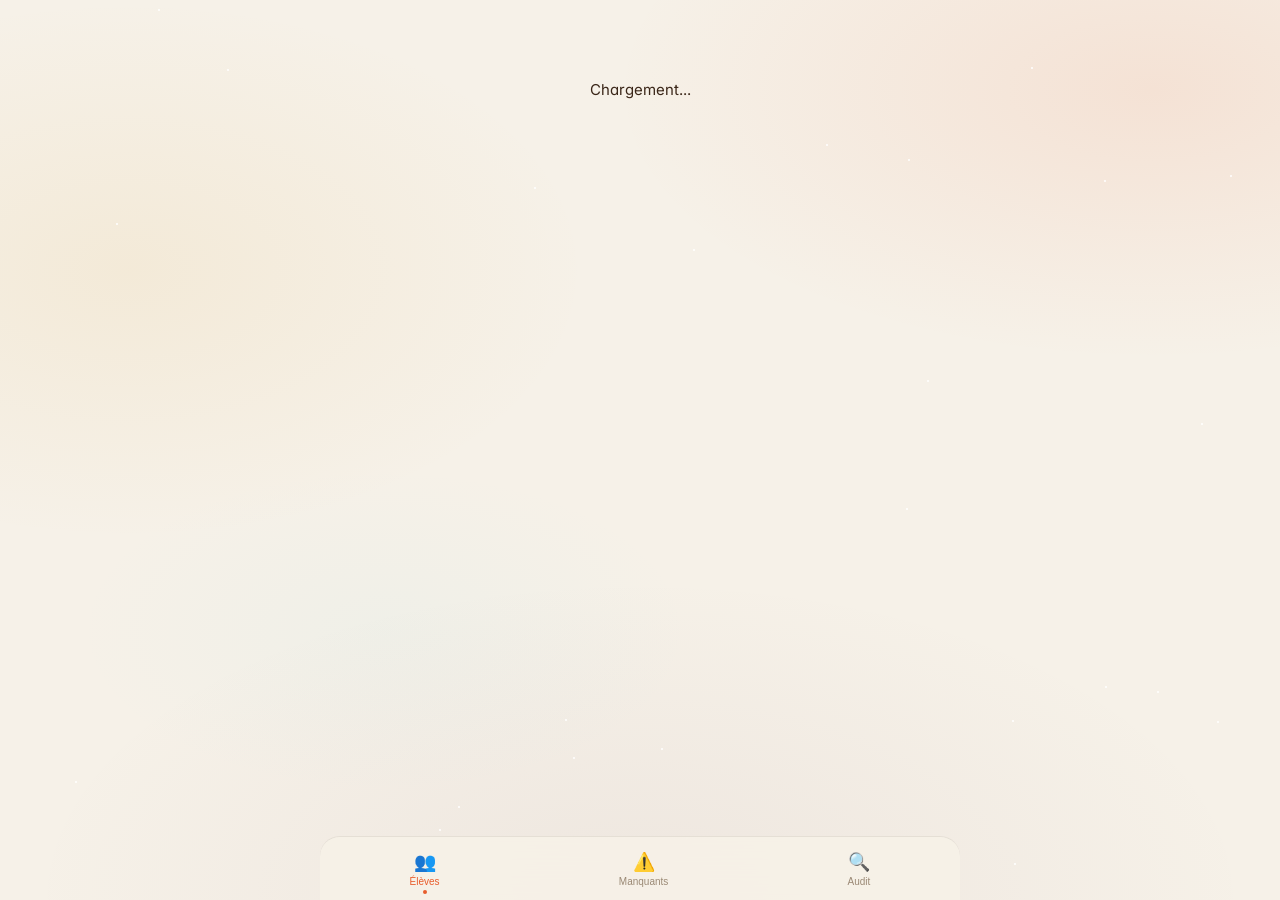
==== commit 4c7478b6: "✨ Coach v2: mobile + filtres + grille 30j + audit + animations" ====
--- a/coach.html
+++ b/coach.html
@@ -2,135 +2,319 @@
 <html lang="fr">
 <head>
 <meta charset="UTF-8">
-<meta name="viewport" content="width=device-width, initial-scale=1.0">
+<meta name="viewport" content="width=device-width, initial-scale=1.0, viewport-fit=cover">
 <title>Coach · Djibril Tracking</title>
 <link rel="stylesheet" href="forge.css">
 <style>
-  .app-c { max-width:1100px; margin:0 auto; padding:0 24px; position:relative; z-index:1 }
-  .admin-header { display:flex; align-items:center; gap:14px; padding:18px 0; border-bottom:1px solid var(--line); margin-bottom:24px; position:sticky; top:0; background:rgba(246,241,232,0.92); backdrop-filter:blur(14px); z-index:50 }
-  .app-brand { font-family:var(--font-display); font-size:20px; font-weight:700; color:var(--ink) }
-  .badge-coach { display:inline-flex; align-items:center; gap:8px; padding:6px 12px; border-radius:var(--r-pill); background:var(--plum-soft); color:var(--plum); font-size:12px; font-weight:600 }
-  .page-id { font-family:var(--font-serif); font-size:clamp(36px,5vw,56px); font-style:italic; color:var(--ink); margin-bottom:24px }
-  .page-id em { color:var(--ember) }
-  .kpi-bar { display:grid; grid-template-columns:repeat(4,1fr); gap:12px; margin-bottom:28px }
-  @media(max-width:700px){ .kpi-bar{grid-template-columns:repeat(2,1fr)} }
-  .kpi-card { background:var(--paper-soft); border:1px solid var(--line); border-radius:var(--r-md); padding:16px; text-align:center }
-  .kpi-num { font-family:var(--font-display); font-size:24px; font-weight:700; color:var(--ink) }
-  .kpi-label { font-size:11px; color:var(--ink-4); text-transform:uppercase; letter-spacing:0.5px; margin-top:2px }
-  .section-title { font-family:var(--font-display); font-size:20px; color:var(--ink); margin:32px 0 16px }
-  table { width:100%; border-collapse:collapse }
-  th { text-align:left; padding:10px 14px; font-size:11px; font-weight:600; color:var(--ink-4); text-transform:uppercase; letter-spacing:0.5px; border-bottom:1px solid var(--line-strong); background:var(--paper-soft) }
-  td { padding:12px 14px; border-bottom:1px solid var(--line); font-size:14px }
-  tr:hover td { background:var(--ember-soft) }
-  a { color:var(--ember); text-decoration:none; font-weight:600; cursor:pointer }
-  .status-dot { display:inline-block; width:8px; height:8px; border-radius:50%; margin-right:6px }
-  .status-filled { background:var(--ember) }
-  .status-missing { background:var(--ink-4) }
-  .btn-back { display:inline-block; padding:8px 18px; border:1px solid var(--line-strong); border-radius:var(--r-pill); font-size:13px; font-weight:600; cursor:pointer; background:var(--paper-soft); color:var(--ink-3); text-decoration:none }
-  .btn-back:hover { background:var(--paper-deep) }
-  .audit-log { background:#1a1614; color:#d4ccc4; border-radius:var(--r-md); padding:20px; font-family:var(--font-mono); font-size:12px; max-height:400px; overflow-y:auto; margin-top:16px; line-height:1.6 }
-  .audit-line { padding:4px 0; border-bottom:1px solid rgba(255,255,255,0.05) }
-  .empty-state { text-align:center; padding:48px; color:var(--ink-4) }
-  .refresh-btn { display:inline-block; padding:6px 16px; border:1px solid var(--line-strong); border-radius:var(--r-pill); font-size:12px; cursor:pointer; background:var(--paper-soft); color:var(--ink-3); margin-left:12px }
-  .refresh-btn:hover { background:var(--paper-deep) }
-  .nav-link { color:var(--ember); text-decoration:none; font-weight:600; font-size:13px; padding:6px 12px; border:1px solid var(--ember); border-radius:var(--r-pill); transition:all .2s }
-  .nav-link:hover { background:var(--ember-soft) }
+/* COSMOS */
+.cosmos{position:fixed;top:0;left:0;width:100%;height:100%;pointer-events:none;z-index:0;overflow:hidden}
+.cosmos .particle{position:absolute;border-radius:50%;animation:float-up linear infinite;opacity:0}
+.cosmos .star{position:absolute;width:2px;height:2px;background:#fff;border-radius:50%;animation:twinkle 3s ease-in-out infinite}
+@keyframes float-up{0%{transform:translateY(100vh) scale(0);opacity:0}10%{opacity:1}90%{opacity:0.6}100%{transform:translateY(-10vh) scale(1);opacity:0}}
+@keyframes twinkle{0%,100%{opacity:0.2}50%{opacity:1}}
+
+/* LAYOUT */
+.app-c{max-width:1100px;margin:0 auto;padding:0 16px 80px;position:relative;z-index:1}
+.admin-header{display:flex;align-items:center;gap:10px;padding:14px 0;border-bottom:1px solid var(--line);margin-bottom:16px;position:sticky;top:0;background:rgba(246,241,232,0.92);backdrop-filter:blur(14px);-webkit-backdrop-filter:blur(14px);z-index:50;flex-wrap:wrap}
+.app-brand{font-family:var(--font-display);font-size:18px;font-weight:700;color:var(--ink);letter-spacing:-0.3px}
+.badge-coach{display:inline-flex;align-items:center;gap:6px;padding:5px 10px;border-radius:var(--r-pill);background:var(--plum-soft);color:var(--plum);font-size:11px;font-weight:600;white-space:nowrap}
+.nav-link{color:var(--ember);text-decoration:none;font-weight:600;font-size:12px;padding:6px 10px;border:1px solid var(--ember);border-radius:var(--r-pill);white-space:nowrap}
+.refresh-btn{padding:6px 14px;border:1px solid var(--line-strong);border-radius:var(--r-pill);font-size:12px;cursor:pointer;background:var(--paper-soft);color:var(--ink-3);white-space:nowrap}
+.refresh-btn:hover{background:var(--paper-deep)}
+
+.page-id{font-family:var(--font-serif);font-size:clamp(32px,5vw,48px);font-style:italic;color:var(--ink);margin-bottom:16px}
+.page-id em{color:var(--ember)}
+
+/* KPIS */
+.kpi-bar{display:grid;grid-template-columns:repeat(4,1fr);gap:10px;margin-bottom:20px}
+@media(max-width:500px){.kpi-bar{grid-template-columns:repeat(2,1fr)}}
+.kpi-card{background:var(--paper-soft);border:1px solid var(--line);border-radius:var(--r-md);padding:14px 12px;text-align:center}
+.kpi-num{font-family:var(--font-display);font-size:22px;font-weight:700;color:var(--ink)}
+.kpi-label{font-size:10px;color:var(--ink-4);text-transform:uppercase;letter-spacing:0.5px;margin-top:2px}
+
+/* FILTERS */
+.filter-bar{display:flex;gap:8px;margin-bottom:16px;flex-wrap:wrap}
+.filter-pill{padding:6px 16px;border-radius:var(--r-pill);border:1px solid var(--line-strong);background:var(--paper);color:var(--ink-3);font-size:12px;font-weight:600;cursor:pointer;transition:all .2s}
+.filter-pill.active{background:var(--ember);border-color:var(--ember);color:#fff}
+.filter-pill .count{font-size:10px;opacity:0.7;margin-left:4px}
+
+/* TABLE */
+.section-title{font-family:var(--font-display);font-size:18px;color:var(--ink);margin:24px 0 12px}
+table{width:100%;border-collapse:collapse}
+th{text-align:left;padding:10px 12px;font-size:10px;font-weight:600;color:var(--ink-4);text-transform:uppercase;letter-spacing:0.5px;border-bottom:1px solid var(--line-strong);background:var(--paper-soft)}
+td{padding:10px 12px;border-bottom:1px solid var(--line);font-size:13px}
+tr:hover td{background:var(--ember-soft)}
+a{color:var(--ember);text-decoration:none;font-weight:600;cursor:pointer}
+.status-dot{display:inline-block;width:8px;height:8px;border-radius:50%;margin-right:6px}
+.status-filled{background:var(--ember);box-shadow:0 0 6px rgba(232,93,44,0.4)}
+.status-missing{background:var(--ink-4)}
+.suspect-row td{background:var(--blood-soft)}
+
+/* DETAIL PAGE */
+.btn-back{display:inline-block;padding:8px 18px;border:1px solid var(--line-strong);border-radius:var(--r-pill);font-size:13px;font-weight:600;cursor:pointer;background:var(--paper-soft);color:var(--ink-3);margin-bottom:12px}
+.audit-log{background:#1a1614;color:#d4ccc4;border-radius:var(--r-md);padding:16px;font-family:var(--font-mono);font-size:11px;max-height:300px;overflow-y:auto;margin-top:12px;line-height:1.6}
+.audit-line{padding:3px 0;border-bottom:1px solid rgba(255,255,255,0.05)}
+.audit-line.update{color:#f59e0b}
+
+/* GRID 30 JOURS */
+.day-grid{display:grid;grid-template-columns:repeat(7,1fr);gap:4px;margin:16px 0}
+.day-cell{aspect-ratio:1;border-radius:6px;display:flex;align-items:center;justify-content:center;font-family:var(--font-mono);font-size:10px;font-weight:600;cursor:default;position:relative}
+.day-filled{background:var(--ember);color:#fff}
+.day-missed{background:var(--line);color:var(--ink-4)}
+.day-modified{background:var(--gold);color:#fff}
+.day-modified::after{content:'M';position:absolute;top:1px;right:3px;font-size:7px;font-weight:700}
+.day-today{border:2px solid var(--ember)!important}
+.day-future{background:transparent;border:1px dashed var(--line);color:var(--ink-4)}
+.legend{display:flex;gap:16px;flex-wrap:wrap;margin:8px 0;font-size:11px;color:var(--ink-3)}
+.legend span{display:flex;align-items:center;gap:4px}
+.legend .dot{width:10px;height:10px;border-radius:3px;display:inline-block}
+
+/* SUSPECT BANNER */
+.suspect-banner{background:var(--blood-soft);color:var(--blood);padding:12px 16px;border-radius:var(--r-md);margin-bottom:16px;font-size:13px;font-weight:600;display:flex;align-items:center;gap:8px}
+
+/* BOTTOM NAV */
+.bottom-nav{position:fixed;bottom:0;left:0;right:0;display:flex;justify-content:space-around;align-items:center;background:rgba(246,241,232,0.96);backdrop-filter:blur(20px);-webkit-backdrop-filter:blur(20px);border-top:1px solid var(--line);padding:8px 0 env(safe-area-inset-bottom,8px);z-index:100}
+.nav-item{display:flex;flex-direction:column;align-items:center;gap:3px;padding:6px 12px;border:none;background:none;cursor:pointer;color:var(--ink-4);font-size:10px;font-weight:500;transition:all .2s}
+.nav-item .nav-icon{font-size:18px}
+.nav-item.active{color:var(--ember)}
+.nav-item .nav-dot{width:4px;height:4px;border-radius:50%;background:var(--ember);opacity:0}
+.nav-item.active .nav-dot{opacity:1}
+
+.empty-state{text-align:center;padding:48px 16px;color:var(--ink-4);font-size:14px}
+
+@media(min-width:768px){
+  .app-c{padding:0 24px 80px}
+  .bottom-nav{max-width:680px;left:50%;transform:translateX(-50%);border-radius:var(--r-lg) var(--r-lg) 0 0}
+}
+
+/* Mobile table scrolling */
+@media(max-width:600px){
+  .table-wrap{overflow-x:auto;-webkit-overflow-scrolling:touch}
+  th,td{padding:8px 6px;font-size:11px}
+}
 </style>
 </head>
 <body>
-<div class="cosmos" aria-hidden="true"></div>
+<div class="cosmos" id="cosmos" aria-hidden="true"></div>
 <div id="app"><div class="app-c" style="text-align:center;padding:80px">Chargement...</div></div>
 
+<nav class="bottom-nav" id="bottom-nav">
+  <button class="nav-item active" data-page="list">
+    <span class="nav-icon">👥</span>Élèves
+    <span class="nav-dot"></span>
+  </button>
+  <button class="nav-item" data-page="missing">
+    <span class="nav-icon">⚠️</span>Manquants
+    <span class="nav-dot"></span>
+  </button>
+  <button class="nav-item" data-page="audit">
+    <span class="nav-icon">🔍</span>Audit
+    <span class="nav-dot"></span>
+  </button>
+</nav>
+
 <script>
-var API = 'https://nbnbsljqtolzzuqnkyae.supabase.co/functions/v1/tracking-app/api/coach';
-var students = [];
-
-async function load() {
-  document.getElementById('app').innerHTML = '<div class="app-c" style="text-align:center;padding:80px">Chargement...</div>';
-  var res = await fetch(API + '/students');
-  students = await res.json();
-  var stats = await fetch(API + '/stats').then(function(r) { return r.json(); });
+// COSMOS
+(function(){
+  var c=document.getElementById('cosmos');
+  for(var i=0;i<15;i++){var p=document.createElement('div');p.className='particle';p.style.left=Math.random()*100+'%';p.style.animationDuration=(8+Math.random()*12)+'s';p.style.animationDelay=Math.random()*10+'s';p.style.width=(3+Math.random()*6)+'px';p.style.height=p.style.width;var cols=['#e85d2c','#d4951a','#6b3a4f'];p.style.background=cols[Math.floor(Math.random()*cols.length)];c.appendChild(p)}
+  for(var i=0;i<25;i++){var s=document.createElement('div');s.className='star';s.style.left=Math.random()*100+'%';s.style.top=Math.random()*100+'%';s.style.animationDelay=Math.random()*3+'s';c.appendChild(s)}
+})();
+
+var API='https://nbnbsljqtolzzuqnkyae.supabase.co/functions/v1/tracking-app/api/coach';
+var students=[];
+var currentFilter='all';
+var currentView='list';
+
+// INIT
+load();
+
+async function load(){
+  document.getElementById('app').innerHTML='<div class="app-c" style="text-align:center;padding:80px">Chargement...</div>';
+  var res=await fetch(API+'/students');students=await res.json();
+  var stats=await fetch(API+'/stats').then(function(r){return r.json();});
   renderList(stats);
-}
-
-function renderList(stats) {
-  var rows = '';
-  students.forEach(function(s) {
-    var filled = s.has_filled;
-    rows += '<tr>' +
-      '<td>' + s.first_name + ' ' + (s.full_name||'') + '</td>' +
-      '<td>' + s.email + '</td>' +
-      '<td><span class="status-dot ' + (filled?'status-filled':'status-missing') + '"></span>' + (filled?'Rempli':'Manquant') + '</td>' +
-      '<td><a onclick="showDetail(\'' + s.id + '\')">Voir →</a></td>' +
-      '</tr>';
-  });
-  document.getElementById('app').innerHTML = '<div class="app-c">' +
-    '<header class="admin-header">' +
-    '<div class="app-brand">Tracking Coach</div>' +
-    '<span class="badge-coach">🔐 Coach</span>' +
-    '<span style="flex:1"></span>' +
-    '<a class="nav-link" href="index.html">← Élève</a>' +
-    '<button class="refresh-btn" onclick="load()">Rafraîchir</button>' +
-    '</header>' +
-    '<h1 class="page-id">Mes <em>élèves</em></h1>' +
-    '<div class="kpi-bar">' +
-    '<div class="kpi-card"><div class="kpi-num">' + (stats.total||0) + '</div><div class="kpi-label">Total</div></div>' +
-    '<div class="kpi-card"><div class="kpi-num">' + (stats.filled||0) + '</div><div class="kpi-label">Remplis</div></div>' +
-    '<div class="kpi-card"><div class="kpi-num">' + (stats.missing||0) + '</div><div class="kpi-label">Manquants</div></div>' +
-    '<div class="kpi-card"><div class="kpi-num">' + (stats.ca_total||0).toFixed(0) + '€</div><div class="kpi-label">CA jour</div></div>' +
-    '</div>' +
-    '<h2 class="section-title">Liste</h2>' +
-    (students.length > 0 ? '<table><thead><tr><th>Nom</th><th>Email</th><th>Aujourd\'hui</th><th></th></tr></thead><tbody>' + rows + '</tbody></table>' : '<div class="empty-state">Aucun élève</div>') +
-    '</div>';
-}
-
-async function showDetail(id) {
-  document.getElementById('app').innerHTML = '<div class="app-c" style="text-align:center;padding:80px">Chargement...</div>';
-  var res = await fetch(API + '/students/' + id);
-  var data = await res.json();
-  var s = data.student, entries = data.entries || [];
-
-  var entryRows = '';
-  entries.slice(0, 14).forEach(function(e) {
-    entryRows += '<tr>' +
-      '<td>' + e.entry_date + '</td>' +
-      '<td>' + e.calls + '</td><td>' + e.dm + '</td><td>' + e.videos + '</td>' +
-      '<td>' + (e.live?'Oui':'—') + '</td>' +
-      '<td>' + (e.ca_eur||0).toFixed(2) + '€</td>' +
-      '<td><strong>' + (e.calls*2 + e.dm + e.videos*3 + (e.live?5:0)) + '</strong></td>' +
-      '</tr>';
-  });
-
-  var auditHtml = '';
-  (data.audit||[]).forEach(function(a) {
-    var ts = (a.performed_at||'').slice(0,19);
-    var color = a.action === 'UPDATE' ? 'style="color:#f59e0b"' : '';
-    auditHtml += '<div class="audit-line" ' + color + '>' + ts + ' [' + a.action + '] ' + a.entry_date + '</div>';
-  });
-
-  var totalPts = entries.reduce(function(sum, e) { return sum + e.calls*2 + e.dm + e.videos*3 + (e.live?5:0); }, 0);
-  var totalCA = entries.reduce(function(sum, e) { return sum + (e.ca_eur||0); }, 0);
-
-  document.getElementById('app').innerHTML = '<div class="app-c">' +
-    '<header class="admin-header">' +
-    '<div class="app-brand">Tracking Coach</div>' +
-    '<a class="btn-back" onclick="load()">← Retour</a>' +
-    '</header>' +
-    '<h1 class="page-id" style="font-size:clamp(28px,4vw,40px)">' + s.first_name + ' <em>' + (s.full_name||'') + '</em></h1>' +
-    '<p style="color:var(--ink-3);margin-bottom:24px">' + s.email + ' · Inscrit le ' + (s.joined_at||'').slice(0,10) + '</p>' +
-    '<div class="kpi-bar" style="grid-template-columns:repeat(3,1fr);margin-bottom:32px">' +
-    '<div class="kpi-card"><div class="kpi-num">' + entries.length + '</div><div class="kpi-label">Fiches</div></div>' +
-    '<div class="kpi-card"><div class="kpi-num">' + totalPts + '</div><div class="kpi-label">Points totaux</div></div>' +
-    '<div class="kpi-card"><div class="kpi-num">' + totalCA.toFixed(0) + '€</div><div class="kpi-label">CA cumulé</div></div>' +
-    '</div>' +
-    '<h2 class="section-title">Fiches récentes</h2>' +
-    (entryRows ? '<table><thead><tr><th>Date</th><th>Calls</th><th>DM</th><th>Vidéos</th><th>Live</th><th>CA</th><th>Points</th></tr></thead><tbody>' + entryRows + '</tbody></table>' : '<div class="empty-state">Aucune fiche</div>') +
-    '<h2 class="section-title" style="margin-top:32px">Audit log</h2>' +
-    '<div class="audit-log">' + (auditHtml || 'Aucune modification') + '</div>' +
-    '</div>';
-}
-
-load();
+  bindNav();
+}
+
+function bindNav(){
+  document.querySelectorAll('.nav-item').forEach(function(btn){
+    btn.addEventListener('click',function(){
+      currentView=this.dataset.page;
+      document.querySelectorAll('.nav-item').forEach(function(b){b.classList.remove('active');});
+      this.classList.add('active');
+      if(currentView==='list')load();
+      if(currentView==='missing')renderMissing();
+      if(currentView==='audit')renderAuditOverview();
+    });
+  });
+}
+
+function renderList(stats){
+  var filtered=students;
+  if(currentFilter==='filled')filtered=students.filter(function(s){return s.has_filled;});
+  if(currentFilter==='missing')filtered=students.filter(function(s){return !s.has_filled;});
+
+  var rows='';
+  filtered.forEach(function(s){
+    var filled=s.has_filled;
+    rows+='<tr class="'+(s.suspect?'suspect-row':'')+'"><td>'+esc(s.first_name)+' '+(s.full_name||'')+'</td><td>'+esc(s.email)+'</td><td><span class="status-dot '+(filled?'status-filled':'status-missing')+'"></span>'+(filled?'Rempli':'Manquant')+'</td><td><a onclick="showDetail(\''+s.id+'\')">Voir →</a></td></tr>';
+  });
+
+  var filledCount=students.filter(function(s){return s.has_filled;}).length;
+  var missingCount=students.length-filledCount;
+
+  document.getElementById('app').innerHTML='<div class="app-c">'+
+    '<header class="admin-header">'+
+      '<div class="app-brand">Tracking Coach</div>'+
+      '<span class="badge-coach">🔐 Coach</span>'+
+      '<span style="flex:1"></span>'+
+      '<a class="nav-link" href="index.html">← Élève</a>'+
+      '<button class="refresh-btn" onclick="load()">↻</button>'+
+    '</header>'+
+    '<h1 class="page-id">Mes <em>élèves</em></h1>'+
+    '<div class="kpi-bar">'+
+      '<div class="kpi-card"><div class="kpi-num">'+(stats.total||0)+'</div><div class="kpi-label">Total</div></div>'+
+      '<div class="kpi-card"><div class="kpi-num">'+filledCount+'</div><div class="kpi-label">Remplis</div></div>'+
+      '<div class="kpi-card"><div class="kpi-num">'+missingCount+'</div><div class="kpi-label">Manquants</div></div>'+
+      '<div class="kpi-card"><div class="kpi-num">'+(stats.ca_total||0).toFixed(0)+'€</div><div class="kpi-label">CA jour</div></div>'+
+    '</div>'+
+    '<div class="filter-bar">'+
+      '<button class="filter-pill'+(currentFilter==='all'?' active':'')+'" onclick="setFilter(\'all\')">Tous<span class="count">'+(stats.total||0)+'</span></button>'+
+      '<button class="filter-pill'+(currentFilter==='filled'?' active':'')+'" onclick="setFilter(\'filled\')">Remplis<span class="count">'+filledCount+'</span></button>'+
+      '<button class="filter-pill'+(currentFilter==='missing'?' active':'')+'" onclick="setFilter(\'missing\')">Manquants<span class="count">'+missingCount+'</span></button>'+
+    '</div>'+
+    '<h2 class="section-title">Liste</h2>'+
+    (students.length>0?'<div class="table-wrap"><table><thead><tr><th>Nom</th><th>Email</th><th>Aujourd\'hui</th><th></th></tr></thead><tbody>'+rows+'</tbody></table></div>':'<div class="empty-state">✨ Aucun élève — ils apparaîtront ici après leur première connexion</div>')+
+  '</div>';
+  bindNav();
+}
+
+function setFilter(f){
+  currentFilter=f;load();
+}
+
+async function showDetail(id){
+  document.getElementById('app').innerHTML='<div class="app-c" style="text-align:center;padding:80px">Chargement...</div>';
+  var res=await fetch(API+'/students/'+id);
+  var data=await res.json();
+  var s=data.student,entries=data.entries||[],audit=data.audit||[];
+
+  // Entry rows (last 14)
+  var entryRows='';
+  entries.slice(0,14).forEach(function(e){
+    entryRows+='<tr><td>'+e.entry_date+'</td><td>'+e.calls+'</td><td>'+e.dm+'</td><td>'+e.videos+'</td><td>'+(e.live?'Oui':'—')+'</td><td>'+(e.ca_eur||0).toFixed(2)+'€</td><td><strong>'+(e.calls*2+e.dm+e.videos*3+(e.live?5:0))+'</strong></td></tr>';
+  });
+
+  // 30-day grid
+  var dayGrid='';
+  var today=new Date().toISOString().slice(0,10);
+  var entryMap={};
+  entries.forEach(function(e){entryMap[e.entry_date]=e;});
+  for(var i=29;i>=0;i--){
+    var d=new Date();d.setDate(d.getDate()-i);
+    var ds=d.toISOString().slice(0,10);
+    var entry=entryMap[ds];
+    var cls='day-cell';
+    if(ds===today)cls+=' day-today';
+    if(entry){
+      if(entry.created_at!==entry.updated_at)cls+=' day-modified';
+      else cls+=' day-filled';
+    }else if(ds>today){
+      cls+=' day-future';
+    }else{
+      cls+=' day-missed';
+    }
+    dayGrid+='<div class="'+cls+'" title="'+ds+'">'+d.getDate()+'</div>';
+  }
+
+  // Audit log
+  var auditHtml='';
+  audit.forEach(function(a){
+    var ts=(a.performed_at||'').slice(0,19);
+    var cls=a.action==='UPDATE'?'update':'';
+    auditHtml+='<div class="audit-line '+cls+'">'+ts+' ['+a.action+'] '+a.entry_date+'</div>';
+  });
+
+  // Stats
+  var totalPts=entries.reduce(function(s,e){return s+e.calls*2+e.dm+e.videos*3+(e.live?5:0);},0);
+  var totalCA=entries.reduce(function(s,e){return s+(e.ca_eur||0);},0);
+  var liveDays=entries.filter(function(e){return e.live;}).length;
+  var missed7=0;for(var i=0;i<7;i++){var dd=new Date();dd.setDate(dd.getDate()-i);var dds=dd.toISOString().slice(0,10);if(!entryMap[dds]&&dds<=today)missed7++;}
+  var suspect=missed7>=3;
+
+  document.getElementById('app').innerHTML='<div class="app-c">'+
+    '<header class="admin-header"><div class="app-brand">Tracking Coach</div><span class="badge-coach">🔐 Coach</span><span style="flex:1"></span><a class="btn-back" onclick="load()">← Retour</a></header>'+
+    (suspect?'<div class="suspect-banner">⚠️ Élève suspect : '+missed7+' oublis sur 7 jours</div>':'')+
+    '<h1 class="page-id" style="font-size:clamp(24px,4vw,36px)">'+s.first_name+' <em>'+(s.full_name||'')+'</em></h1>'+
+    '<p style="color:var(--ink-3);margin-bottom:16px">'+s.email+' · Inscrit le '+(s.joined_at||'').slice(0,10)+'</p>'+
+    '<div class="kpi-bar" style="grid-template-columns:repeat(4,1fr)">'+
+      '<div class="kpi-card"><div class="kpi-num">'+totalPts+'</div><div class="kpi-label">Points 90j</div></div>'+
+      '<div class="kpi-card"><div class="kpi-num">'+totalCA.toFixed(0)+'€</div><div class="kpi-label">CA cumulé</div></div>'+
+      '<div class="kpi-card"><div class="kpi-num">'+liveDays+'</div><div class="kpi-label">Lives 30j</div></div>'+
+      '<div class="kpi-card"><div class="kpi-num" style="color:'+(missed7>0?'var(--blood)':'var(--ink)')+'">'+missed7+'</div><div class="kpi-label">Manqués 7j</div></div>'+
+    '</div>'+
+    '<h2 class="section-title">Grille 30 jours</h2>'+
+    '<div class="day-grid">'+dayGrid+'</div>'+
+    '<div class="legend">'+
+      '<span><span class="dot" style="background:var(--ember)"></span>Rempli</span>'+
+      '<span><span class="dot" style="background:var(--line)"></span>Manqué</span>'+
+      '<span><span class="dot" style="background:var(--gold)"></span>Modifié rétro</span>'+
+    '</div>'+
+    '<h2 class="section-title">Fiches récentes</h2>'+
+    (entryRows?'<div class="table-wrap"><table><thead><tr><th>Date</th><th>Calls</th><th>DM</th><th>Vidéos</th><th>Live</th><th>CA</th><th>Pts</th></tr></thead><tbody>'+entryRows+'</tbody></table></div>':'<div class="empty-state">Aucune fiche</div>')+
+    '<h2 class="section-title">Audit log</h2>'+
+    '<div class="audit-log">'+(auditHtml||'Aucune modification')+'</div>'+
+  '</div>';
+  bindNav();
+}
+
+function renderMissing(){
+  var missing=students.filter(function(s){return !s.has_filled;});
+  document.getElementById('app').innerHTML='<div class="app-c">'+
+    '<header class="admin-header"><div class="app-brand">Tracking Coach</div><span class="badge-coach">🔐 Coach</span><span style="flex:1"></span><button class="refresh-btn" onclick="renderMissing()">↻</button></header>'+
+    '<h1 class="page-id">Man<em>quants</em></h1>'+
+    '<p style="color:var(--ink-3);margin-bottom:16px">N\'ont pas rempli leur fiche aujourd\'hui</p>'+
+    (missing.length>0?missing.map(function(s){
+      return '<div style="display:flex;align-items:center;gap:12px;padding:12px;border-bottom:1px solid var(--line);background:var(--paper-soft);margin-bottom:4px;border-radius:var(--r-sm)">'+
+        '<span style="font-size:20px">⚠️</span>'+
+        '<div><strong>'+s.first_name+' '+(s.full_name||'')+'</strong><br><span style="font-size:12px;color:var(--ink-4)">'+s.email+'</span></div>'+
+        '<span style="margin-left:auto"><a onclick="showDetail(\''+s.id+'\')">Voir →</a></span>'+
+      '</div>';
+    }).join(''):'<div class="empty-state">✅ Tout le monde a rempli sa fiche !</div>')+
+  '</div>';
+  bindNav();
+}
+
+function renderAuditOverview(){
+  document.getElementById('app').innerHTML='<div class="app-c">'+
+    '<header class="admin-header"><div class="app-brand">Tracking Coach</div><span class="badge-coach">🔐 Coach</span><span style="flex:1"></span><button class="refresh-btn" onclick="renderAuditOverview()">↻</button></header>'+
+    '<h1 class="page-id">Piste d\'<em>audit</em></h1>'+
+    '<p style="color:var(--ink-3);margin-bottom:16px">Dernières modifications détectées</p>'+
+    '<div class="audit-log" style="max-height:500px">Chargement...</div>'+
+  '</div>';
+
+  // Fetch audit data for all students
+  Promise.all(students.map(async function(s){
+    var res=await fetch(API+'/students/'+s.id);
+    var data=await res.json();
+    return {student:s,audit:data.audit||[]};
+  })).then(function(results){
+    var allAudit=[];
+    results.forEach(function(r){
+      r.audit.forEach(function(a){
+        allAudit.push({student:r.student.first_name+' '+(r.student.full_name||''),action:a.action,date:a.entry_date,ts:a.performed_at});
+      });
+    });
+    allAudit.sort(function(a,b){return (b.ts||'')>(a.ts||'')?1:-1;});
+    var html=allAudit.slice(0,100).map(function(a){
+      return '<div class="audit-line'+(a.action==='UPDATE'?' update':'')+'">'+(a.ts||'').slice(0,19)+' ['+a.action+'] '+esc(a.student)+' · '+a.date+'</div>';
+    }).join('');
+    document.querySelector('.audit-log').innerHTML=html||'Aucune modification enregistrée';
+  });
+}
+
+function esc(s){return String(s).replace(/&/g,'&amp;').replace(/</g,'&lt;').replace(/>/g,'&gt;');}
 </script>
 </body>
 </html>
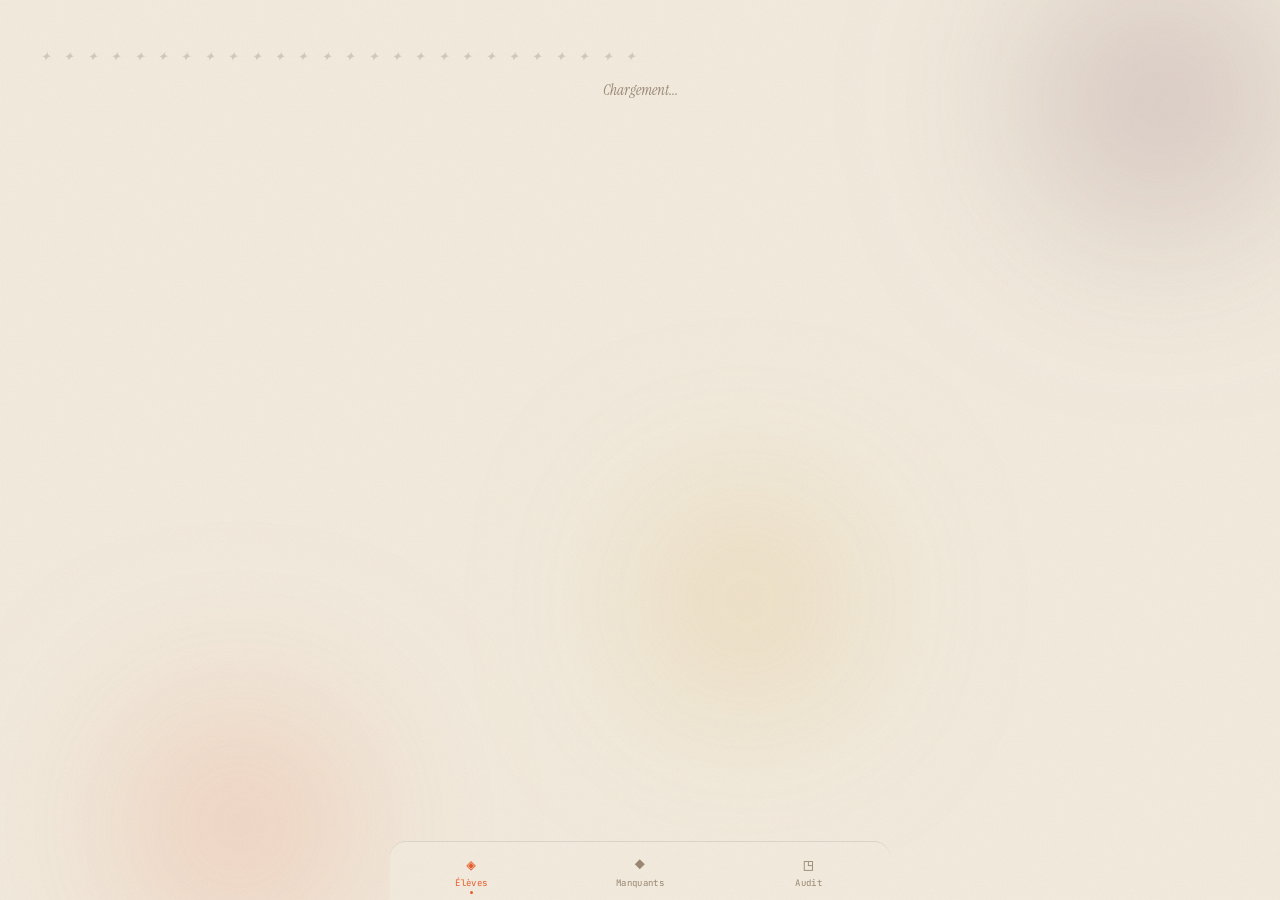
==== commit 54a95e87: "🔥 Rebuild complet: toutes les pages design + cosmos riche + dock + mobile nav" ====
--- a/coach.html
+++ b/coach.html
@@ -2,315 +2,200 @@
 <html lang="fr">
 <head>
 <meta charset="UTF-8">
-<meta name="viewport" content="width=device-width, initial-scale=1.0, viewport-fit=cover">
+<meta name="viewport" content="width=device-width,initial-scale=1,maximum-scale=1,viewport-fit=cover">
 <title>Coach · Djibril Tracking</title>
-<link rel="stylesheet" href="forge.css">
+<link rel="preconnect" href="https://fonts.googleapis.com">
+<link rel="preconnect" href="https://fonts.gstatic.com" crossorigin>
+<link href="https://fonts.googleapis.com/css2?family=Instrument+Serif:ital@0;1&family=Playfair+Display:wght@400;700;900&family=JetBrains+Mono:wght@400;500;600&family=Inter:wght@400;500;600;700&display=swap" rel="stylesheet">
 <style>
+:root{
+  --paper:#f3ecdf;--paper-2:#e9e0cf;--paper-soft:#faf6ee;
+  --ink:#1a1614;--ink-2:#3a322c;--ink-3:#6e5a4a;--ink-4:#9b8975;
+  --ember:#e85d2c;--ember-deep:#c73e1a;--gold:#d4951a;--plum:#6b3a4f;
+  --blood:#b42837;--cyan:#4aa9c4;
+  --serif:'Instrument Serif',Georgia,serif;--display:'Playfair Display',Georgia,serif;
+  --mono:'JetBrains Mono',ui-monospace,monospace;--body:'Inter',system-ui,sans-serif;
+  --r-sm:6px;--r-md:10px;--r-lg:16px;--r-pill:999px;
+  --grad-ember:linear-gradient(135deg,#fbbf24,#e85d2c);
+}
+*,*::before,*::after{box-sizing:border-box;margin:0;padding:0}
+html{scroll-behavior:smooth;-webkit-font-smoothing:antialiased}
+body{font-family:var(--body);font-size:15px;color:var(--ink-2);background:var(--paper);min-height:100vh;overflow-x:hidden;position:relative}
+::selection{background:var(--ember);color:var(--paper-soft)}
+
 /* COSMOS */
-.cosmos{position:fixed;top:0;left:0;width:100%;height:100%;pointer-events:none;z-index:0;overflow:hidden}
-.cosmos .particle{position:absolute;border-radius:50%;animation:float-up linear infinite;opacity:0}
-.cosmos .star{position:absolute;width:2px;height:2px;background:#fff;border-radius:50%;animation:twinkle 3s ease-in-out infinite}
-@keyframes float-up{0%{transform:translateY(100vh) scale(0);opacity:0}10%{opacity:1}90%{opacity:0.6}100%{transform:translateY(-10vh) scale(1);opacity:0}}
-@keyframes twinkle{0%,100%{opacity:0.2}50%{opacity:1}}
+.cosmos{position:fixed;inset:0;z-index:0;pointer-events:none;overflow:hidden}
+.cosmos .orb{position:absolute;border-radius:50%;filter:blur(80px);opacity:.3;mix-blend-mode:multiply;animation:orb-float 24s ease-in-out infinite}
+.cosmos .orb.o1{width:400px;height:400px;top:-100px;right:-80px;background:radial-gradient(circle,#6b3a4f 0%,transparent 65%)}
+.cosmos .orb.o2{width:350px;height:350px;bottom:-100px;left:5%;background:radial-gradient(circle,#e85d2c 0%,transparent 65%);animation-duration:28s;animation-delay:-8s}
+.cosmos .orb.o3{width:300px;height:300px;top:50%;right:30%;background:radial-gradient(circle,#d4951a 0%,transparent 65%);animation-duration:22s;animation-delay:-14s}
+@keyframes orb-float{0%,100%{transform:translate(0,0) scale(1)}33%{transform:translate(30px,-20px) scale(1.05)}66%{transform:translate(-20px,30px) scale(.96)}}
+.cosmos .stars{position:absolute;inset:0;font-family:var(--serif);font-style:italic;color:rgba(26,22,20,.15);letter-spacing:.4em;line-height:2.6;font-size:13px;padding:40px;white-space:pre-wrap;animation:twinkle 8s steps(8) infinite;user-select:none}
+@keyframes twinkle{0%,100%{opacity:1}25%{opacity:.4}50%{opacity:.8}75%{opacity:.3}}
+.grain{position:fixed;inset:0;z-index:1000;pointer-events:none;mix-blend-mode:multiply;opacity:.04;background-image:url("data:image/svg+xml,%3Csvg xmlns='http://www.w3.org/2000/svg' width='200' height='200'%3E%3Cfilter id='n'%3E%3CfeTurbulence type='fractalNoise' baseFrequency='0.8' numOctaves='2'/%3E%3CfeColorMatrix values='0 0 0 0 0.1 0 0 0 0 0.07 0 0 0 0 0.04 0 0 0 1 0'/%3E%3C/filter%3E%3Crect width='100%25' height='100%25' filter='url(%23n)'/%3E%3C/svg%3E")}
+@media(prefers-reduced-motion:reduce){.cosmos .orb{animation:none}}
 
 /* LAYOUT */
-.app-c{max-width:1100px;margin:0 auto;padding:0 16px 80px;position:relative;z-index:1}
-.admin-header{display:flex;align-items:center;gap:10px;padding:14px 0;border-bottom:1px solid var(--line);margin-bottom:16px;position:sticky;top:0;background:rgba(246,241,232,0.92);backdrop-filter:blur(14px);-webkit-backdrop-filter:blur(14px);z-index:50;flex-wrap:wrap}
-.app-brand{font-family:var(--font-display);font-size:18px;font-weight:700;color:var(--ink);letter-spacing:-0.3px}
-.badge-coach{display:inline-flex;align-items:center;gap:6px;padding:5px 10px;border-radius:var(--r-pill);background:var(--plum-soft);color:var(--plum);font-size:11px;font-weight:600;white-space:nowrap}
-.nav-link{color:var(--ember);text-decoration:none;font-weight:600;font-size:12px;padding:6px 10px;border:1px solid var(--ember);border-radius:var(--r-pill);white-space:nowrap}
-.refresh-btn{padding:6px 14px;border:1px solid var(--line-strong);border-radius:var(--r-pill);font-size:12px;cursor:pointer;background:var(--paper-soft);color:var(--ink-3);white-space:nowrap}
-.refresh-btn:hover{background:var(--paper-deep)}
-
-.page-id{font-family:var(--font-serif);font-size:clamp(32px,5vw,48px);font-style:italic;color:var(--ink);margin-bottom:16px}
-.page-id em{color:var(--ember)}
-
-/* KPIS */
-.kpi-bar{display:grid;grid-template-columns:repeat(4,1fr);gap:10px;margin-bottom:20px}
-@media(max-width:500px){.kpi-bar{grid-template-columns:repeat(2,1fr)}}
-.kpi-card{background:var(--paper-soft);border:1px solid var(--line);border-radius:var(--r-md);padding:14px 12px;text-align:center}
-.kpi-num{font-family:var(--font-display);font-size:22px;font-weight:700;color:var(--ink)}
-.kpi-label{font-size:10px;color:var(--ink-4);text-transform:uppercase;letter-spacing:0.5px;margin-top:2px}
+.app{position:relative;z-index:1;min-height:100vh;padding-bottom:90px}
+.app-header{display:flex;align-items:center;gap:10px;padding:12px 16px;position:sticky;top:0;z-index:150;background:rgba(243,236,223,.9);backdrop-filter:blur(14px);-webkit-backdrop-filter:blur(14px);border-bottom:1px solid rgba(26,22,20,.08);flex-wrap:wrap}
+.app-brand{font-family:var(--display);font-weight:900;font-size:18px;color:var(--ink)}
+.badge-coach{display:inline-flex;align-items:center;gap:6px;padding:5px 10px;border-radius:var(--r-pill);background:rgba(107,58,79,.1);color:var(--plum);font-size:10px;font-weight:600;white-space:nowrap;font-family:var(--mono);text-transform:uppercase;letter-spacing:.08em}
+.nav-link{color:var(--ember);text-decoration:none;font-weight:600;font-size:11px;padding:6px 10px;border:1px solid var(--ember);border-radius:var(--r-pill);white-space:nowrap;font-family:var(--mono)}
+.btn-back{display:inline-block;padding:8px 16px;border:1px solid rgba(26,22,20,.2);font-size:12px;cursor:pointer;background:transparent;color:var(--ink-3);margin-bottom:12px;font-family:var(--mono);border-radius:0}
+.btn-back:hover{background:var(--ink);color:var(--paper)}
+.refresh-btn{padding:6px 12px;border:1px solid rgba(26,22,20,.15);font-size:11px;cursor:pointer;background:transparent;color:var(--ink-3);white-space:nowrap;border-radius:0;font-family:var(--mono)}
+.refresh-btn:hover{background:var(--ink);color:var(--paper)}
+.app-main{max-width:1100px;margin:0 auto;padding:20px 16px}
+
+/* PAGE ID */
+.page-id h1{font-family:var(--display);font-weight:900;font-size:clamp(32px,5vw,48px);color:var(--ink);line-height:1.1;letter-spacing:-.02em;margin-bottom:8px}
+.page-id h1 em{color:var(--ember)}
+
+/* KPI BAR */
+.kpi-bar{display:grid;grid-template-columns:repeat(5,1fr);gap:8px;margin-bottom:18px}
+@media(max-width:600px){.kpi-bar{grid-template-columns:repeat(2,1fr)}}
+.kpi-card{background:rgba(255,252,245,.85);border:1px solid rgba(26,22,20,.12);padding:12px;text-align:center}
+.kpi-card .kpi-num{font-family:var(--display);font-weight:900;font-size:22px;color:var(--ink);line-height:1}
+.kpi-card .kpi-label{font-family:var(--mono);font-size:9px;text-transform:uppercase;letter-spacing:.1em;color:var(--ink-4);margin-top:4px}
 
 /* FILTERS */
 .filter-bar{display:flex;gap:8px;margin-bottom:16px;flex-wrap:wrap}
-.filter-pill{padding:6px 16px;border-radius:var(--r-pill);border:1px solid var(--line-strong);background:var(--paper);color:var(--ink-3);font-size:12px;font-weight:600;cursor:pointer;transition:all .2s}
+.filter-pill{padding:6px 16px;border:1px solid rgba(26,22,20,.2);background:transparent;color:var(--ink-3);font-size:11px;font-weight:600;cursor:pointer;font-family:var(--mono);text-transform:uppercase;letter-spacing:.06em;border-radius:0;transition:all .15s}
 .filter-pill.active{background:var(--ember);border-color:var(--ember);color:#fff}
-.filter-pill .count{font-size:10px;opacity:0.7;margin-left:4px}
+.filter-pill:hover:not(.active){background:var(--ink);color:var(--paper);border-color:var(--ink)}
+.filter-pill .count{font-size:9px;opacity:.7;margin-left:4px}
 
 /* TABLE */
-.section-title{font-family:var(--font-display);font-size:18px;color:var(--ink);margin:24px 0 12px}
-table{width:100%;border-collapse:collapse}
-th{text-align:left;padding:10px 12px;font-size:10px;font-weight:600;color:var(--ink-4);text-transform:uppercase;letter-spacing:0.5px;border-bottom:1px solid var(--line-strong);background:var(--paper-soft)}
-td{padding:10px 12px;border-bottom:1px solid var(--line);font-size:13px}
-tr:hover td{background:var(--ember-soft)}
-a{color:var(--ember);text-decoration:none;font-weight:600;cursor:pointer}
-.status-dot{display:inline-block;width:8px;height:8px;border-radius:50%;margin-right:6px}
-.status-filled{background:var(--ember);box-shadow:0 0 6px rgba(232,93,44,0.4)}
+.section-title{font-family:var(--display);font-weight:900;font-size:17px;color:var(--ink);margin:20px 0 10px}
+table{width:100%;border-collapse:collapse;margin:8px 0}
+th{text-align:left;padding:8px 10px;font-family:var(--mono);font-size:9px;text-transform:uppercase;letter-spacing:.1em;color:var(--ink-4);border-bottom:1px solid rgba(26,22,20,.15)}
+td{padding:10px;border-bottom:1px solid rgba(26,22,20,.06);font-size:13px}
+tr:hover td{background:rgba(232,93,44,.04)}
+a{color:var(--ember);text-decoration:none;font-weight:600;cursor:pointer;font-family:var(--mono);font-size:11px}
+.status-dot{display:inline-block;width:7px;height:7px;border-radius:50%;margin-right:6px}
+.status-filled{background:var(--ember);box-shadow:0 0 4px rgba(232,93,44,.4)}
 .status-missing{background:var(--ink-4)}
-.suspect-row td{background:var(--blood-soft)}
-
-/* DETAIL PAGE */
-.btn-back{display:inline-block;padding:8px 18px;border:1px solid var(--line-strong);border-radius:var(--r-pill);font-size:13px;font-weight:600;cursor:pointer;background:var(--paper-soft);color:var(--ink-3);margin-bottom:12px}
-.audit-log{background:#1a1614;color:#d4ccc4;border-radius:var(--r-md);padding:16px;font-family:var(--font-mono);font-size:11px;max-height:300px;overflow-y:auto;margin-top:12px;line-height:1.6}
-.audit-line{padding:3px 0;border-bottom:1px solid rgba(255,255,255,0.05)}
+.suspect-row td{background:rgba(180,40,55,.06)}
+
+/* DETAIL */
+.suspect-banner{background:rgba(180,40,55,.1);color:var(--blood);padding:12px 16px;margin-bottom:16px;font-size:13px;font-weight:600;display:flex;align-items:center;gap:8px;border-left:3px solid var(--blood)}
+.day-grid{display:grid;grid-template-columns:repeat(7,1fr);gap:3px;margin:12px 0}
+.day-cell{aspect-ratio:1;border:1px solid rgba(26,22,20,.15);display:flex;align-items:center;justify-content:center;font-family:var(--mono);font-size:10px;font-weight:600;position:relative;border-radius:var(--r-sm)}
+.day-filled{background:var(--ember);color:#fff;border-color:var(--ember)}
+.day-missed{background:rgba(26,22,20,.04);color:var(--ink-4)}
+.day-modified{background:var(--gold);color:#fff;border-color:var(--gold)}
+.day-modified::after{content:'M';position:absolute;top:1px;right:2px;font-size:6px;font-weight:700}
+.day-today{border:2px solid var(--ember)!important}
+.day-future{background:transparent;border-style:dashed;color:var(--ink-4)}
+.legend{display:flex;gap:14px;flex-wrap:wrap;margin:6px 0 14px;font-size:10px;color:var(--ink-3);font-family:var(--mono)}
+.legend .dot{width:8px;height:8px;border-radius:2px;display:inline-block;margin-right:4px}
+
+/* AUDIT */
+.audit-log{background:var(--ink);color:#d4ccc4;padding:16px;font-family:var(--mono);font-size:10px;max-height:300px;overflow-y:auto;margin-top:10px;line-height:1.6;border-radius:0}
+.audit-line{padding:3px 0;border-bottom:1px solid rgba(255,255,255,.05)}
 .audit-line.update{color:#f59e0b}
 
-/* GRID 30 JOURS */
-.day-grid{display:grid;grid-template-columns:repeat(7,1fr);gap:4px;margin:16px 0}
-.day-cell{aspect-ratio:1;border-radius:6px;display:flex;align-items:center;justify-content:center;font-family:var(--font-mono);font-size:10px;font-weight:600;cursor:default;position:relative}
-.day-filled{background:var(--ember);color:#fff}
-.day-missed{background:var(--line);color:var(--ink-4)}
-.day-modified{background:var(--gold);color:#fff}
-.day-modified::after{content:'M';position:absolute;top:1px;right:3px;font-size:7px;font-weight:700}
-.day-today{border:2px solid var(--ember)!important}
-.day-future{background:transparent;border:1px dashed var(--line);color:var(--ink-4)}
-.legend{display:flex;gap:16px;flex-wrap:wrap;margin:8px 0;font-size:11px;color:var(--ink-3)}
-.legend span{display:flex;align-items:center;gap:4px}
-.legend .dot{width:10px;height:10px;border-radius:3px;display:inline-block}
-
-/* SUSPECT BANNER */
-.suspect-banner{background:var(--blood-soft);color:var(--blood);padding:12px 16px;border-radius:var(--r-md);margin-bottom:16px;font-size:13px;font-weight:600;display:flex;align-items:center;gap:8px}
-
 /* BOTTOM NAV */
-.bottom-nav{position:fixed;bottom:0;left:0;right:0;display:flex;justify-content:space-around;align-items:center;background:rgba(246,241,232,0.96);backdrop-filter:blur(20px);-webkit-backdrop-filter:blur(20px);border-top:1px solid var(--line);padding:8px 0 env(safe-area-inset-bottom,8px);z-index:100}
-.nav-item{display:flex;flex-direction:column;align-items:center;gap:3px;padding:6px 12px;border:none;background:none;cursor:pointer;color:var(--ink-4);font-size:10px;font-weight:500;transition:all .2s}
-.nav-item .nav-icon{font-size:18px}
-.nav-item.active{color:var(--ember)}
-.nav-item .nav-dot{width:4px;height:4px;border-radius:50%;background:var(--ember);opacity:0}
-.nav-item.active .nav-dot{opacity:1}
-
-.empty-state{text-align:center;padding:48px 16px;color:var(--ink-4);font-size:14px}
-
-@media(min-width:768px){
-  .app-c{padding:0 24px 80px}
-  .bottom-nav{max-width:680px;left:50%;transform:translateX(-50%);border-radius:var(--r-lg) var(--r-lg) 0 0}
-}
-
-/* Mobile table scrolling */
-@media(max-width:600px){
-  .table-wrap{overflow-x:auto;-webkit-overflow-scrolling:touch}
-  th,td{padding:8px 6px;font-size:11px}
-}
+.bottom-nav{display:flex;position:fixed;bottom:0;left:0;right:0;z-index:200;background:rgba(243,236,223,.95);backdrop-filter:blur(20px);-webkit-backdrop-filter:blur(20px);border-top:1px solid rgba(26,22,20,.1);padding:6px 0 env(safe-area-inset-bottom,6px);justify-content:space-around}
+.bottom-nav .nav-item{display:flex;flex-direction:column;align-items:center;gap:2px;padding:6px 8px;border:none;background:none;cursor:pointer;color:var(--ink-4);font-family:var(--mono);font-size:9px;letter-spacing:.04em;min-width:52px;transition:all .15s}
+.bottom-nav .nav-item .nav-icon{font-size:16px}
+.bottom-nav .nav-item.active{color:var(--ember)}
+.bottom-nav .nav-item .nav-dot{width:3px;height:3px;border-radius:50%;background:var(--ember);opacity:0}
+.bottom-nav .nav-item.active .nav-dot{opacity:1}
+
+.empty-state{text-align:center;padding:40px 16px;color:var(--ink-4);font-family:var(--serif);font-style:italic;font-size:14px}
+.table-wrap{overflow-x:auto;-webkit-overflow-scrolling:touch}
+@media(min-width:768px){.bottom-nav{max-width:500px;left:50%;transform:translateX(-50%);border-radius:var(--r-lg) var(--r-lg) 0 0}}
 </style>
 </head>
 <body>
-<div class="cosmos" id="cosmos" aria-hidden="true"></div>
-<div id="app"><div class="app-c" style="text-align:center;padding:80px">Chargement...</div></div>
+<div class="cosmos"><div class="orb o1"></div><div class="orb o2"></div><div class="orb o3"></div><div class="stars">✦ ✦ ✦ ✦ ✦ ✦ ✦ ✦ ✦ ✦ ✦ ✦ ✦ ✦ ✦ ✦ ✦ ✦ ✦ ✦ ✦ ✦ ✦ ✦ ✦ ✦</div></div>
+<div class="grain"></div>
+
+<div id="app"><div style="text-align:center;padding:80px;font-family:var(--serif);font-style:italic;color:var(--ink-4);position:relative;z-index:1">Chargement...</div></div>
 
 <nav class="bottom-nav" id="bottom-nav">
-  <button class="nav-item active" data-page="list">
-    <span class="nav-icon">👥</span>Élèves
-    <span class="nav-dot"></span>
-  </button>
-  <button class="nav-item" data-page="missing">
-    <span class="nav-icon">⚠️</span>Manquants
-    <span class="nav-dot"></span>
-  </button>
-  <button class="nav-item" data-page="audit">
-    <span class="nav-icon">🔍</span>Audit
-    <span class="nav-dot"></span>
-  </button>
+  <button class="nav-item active" data-page="list"><span class="nav-icon">◈</span>Élèves<span class="nav-dot"></span></button>
+  <button class="nav-item" data-page="missing"><span class="nav-icon">◆</span>Manquants<span class="nav-dot"></span></button>
+  <button class="nav-item" data-page="audit"><span class="nav-icon">◳</span>Audit<span class="nav-dot"></span></button>
 </nav>
 
 <script>
-// COSMOS
-(function(){
-  var c=document.getElementById('cosmos');
-  for(var i=0;i<15;i++){var p=document.createElement('div');p.className='particle';p.style.left=Math.random()*100+'%';p.style.animationDuration=(8+Math.random()*12)+'s';p.style.animationDelay=Math.random()*10+'s';p.style.width=(3+Math.random()*6)+'px';p.style.height=p.style.width;var cols=['#e85d2c','#d4951a','#6b3a4f'];p.style.background=cols[Math.floor(Math.random()*cols.length)];c.appendChild(p)}
-  for(var i=0;i<25;i++){var s=document.createElement('div');s.className='star';s.style.left=Math.random()*100+'%';s.style.top=Math.random()*100+'%';s.style.animationDelay=Math.random()*3+'s';c.appendChild(s)}
-})();
-
 var API='https://nbnbsljqtolzzuqnkyae.supabase.co/functions/v1/tracking-app/api/coach';
-var students=[];
-var currentFilter='all';
-var currentView='list';
-
-// INIT
-load();
+var students=[],currentFilter='all',currentView='list';
+
+load();bindNav();
 
 async function load(){
-  document.getElementById('app').innerHTML='<div class="app-c" style="text-align:center;padding:80px">Chargement...</div>';
+  document.getElementById('app').innerHTML='<div style="text-align:center;padding:80px;font-family:var(--serif);font-style:italic;color:var(--ink-4);position:relative;z-index:1">Chargement...</div>';
   var res=await fetch(API+'/students');students=await res.json();
   var stats=await fetch(API+'/stats').then(function(r){return r.json();});
-  renderList(stats);
-  bindNav();
+  renderList(stats);bindNav();
 }
 
 function bindNav(){
-  document.querySelectorAll('.nav-item').forEach(function(btn){
-    btn.addEventListener('click',function(){
-      currentView=this.dataset.page;
-      document.querySelectorAll('.nav-item').forEach(function(b){b.classList.remove('active');});
-      this.classList.add('active');
-      if(currentView==='list')load();
-      if(currentView==='missing')renderMissing();
-      if(currentView==='audit')renderAuditOverview();
-    });
-  });
+  document.querySelectorAll('.nav-item').forEach(function(btn){btn.addEventListener('click',function(){currentView=this.dataset.page;document.querySelectorAll('.nav-item').forEach(function(b){b.classList.remove('active');});this.classList.add('active');if(currentView==='list')load();if(currentView==='missing')renderMissing();if(currentView==='audit')renderAuditOverview();});});
 }
 
 function renderList(stats){
-  var filtered=students;
-  if(currentFilter==='filled')filtered=students.filter(function(s){return s.has_filled;});
-  if(currentFilter==='missing')filtered=students.filter(function(s){return !s.has_filled;});
-
-  var rows='';
-  filtered.forEach(function(s){
-    var filled=s.has_filled;
-    rows+='<tr class="'+(s.suspect?'suspect-row':'')+'"><td>'+esc(s.first_name)+' '+(s.full_name||'')+'</td><td>'+esc(s.email)+'</td><td><span class="status-dot '+(filled?'status-filled':'status-missing')+'"></span>'+(filled?'Rempli':'Manquant')+'</td><td><a onclick="showDetail(\''+s.id+'\')">Voir →</a></td></tr>';
-  });
-
-  var filledCount=students.filter(function(s){return s.has_filled;}).length;
-  var missingCount=students.length-filledCount;
-
-  document.getElementById('app').innerHTML='<div class="app-c">'+
-    '<header class="admin-header">'+
-      '<div class="app-brand">Tracking Coach</div>'+
-      '<span class="badge-coach">🔐 Coach</span>'+
-      '<span style="flex:1"></span>'+
-      '<a class="nav-link" href="index.html">← Élève</a>'+
-      '<button class="refresh-btn" onclick="load()">↻</button>'+
-    '</header>'+
-    '<h1 class="page-id">Mes <em>élèves</em></h1>'+
-    '<div class="kpi-bar">'+
-      '<div class="kpi-card"><div class="kpi-num">'+(stats.total||0)+'</div><div class="kpi-label">Total</div></div>'+
-      '<div class="kpi-card"><div class="kpi-num">'+filledCount+'</div><div class="kpi-label">Remplis</div></div>'+
-      '<div class="kpi-card"><div class="kpi-num">'+missingCount+'</div><div class="kpi-label">Manquants</div></div>'+
-      '<div class="kpi-card"><div class="kpi-num">'+(stats.ca_total||0).toFixed(0)+'€</div><div class="kpi-label">CA jour</div></div>'+
-    '</div>'+
-    '<div class="filter-bar">'+
-      '<button class="filter-pill'+(currentFilter==='all'?' active':'')+'" onclick="setFilter(\'all\')">Tous<span class="count">'+(stats.total||0)+'</span></button>'+
-      '<button class="filter-pill'+(currentFilter==='filled'?' active':'')+'" onclick="setFilter(\'filled\')">Remplis<span class="count">'+filledCount+'</span></button>'+
-      '<button class="filter-pill'+(currentFilter==='missing'?' active':'')+'" onclick="setFilter(\'missing\')">Manquants<span class="count">'+missingCount+'</span></button>'+
-    '</div>'+
-    '<h2 class="section-title">Liste</h2>'+
+  var filtered=students;if(currentFilter==='filled')filtered=students.filter(function(s){return s.has_filled;});if(currentFilter==='missing')filtered=students.filter(function(s){return !s.has_filled;});
+  var filledCount=students.filter(function(s){return s.has_filled;}).length;var missingCount=students.length-filledCount;
+
+  var rows='';filtered.forEach(function(s){var f=s.has_filled;rows+='<tr class="'+(s.suspect?'suspect-row':'')+'"><td>'+esc(s.first_name)+' '+(s.full_name||'')+'</td><td style="font-size:11px">'+esc(s.email)+'</td><td><span class="status-dot '+(f?'status-filled':'status-missing')+'"></span>'+(f?'Rempli':'Manquant')+'</td><td><a onclick="showDetail(\''+s.id+'\')">Voir →</a></td></tr>';});
+
+  document.getElementById('app').innerHTML='<div class="app"><div class="app-header"><div class="app-brand">Tracking Coach</div><span class="badge-coach">🔐 Coach</span><span style="flex:1"></span><a class="nav-link" href="index.html">← Élève</a><button class="refresh-btn" onclick="load()">↻</button></div><div class="app-main">'+
+    '<div class="page-id"><h1>Mes <em>élèves</em></h1></div>'+
+    '<div class="kpi-bar"><div class="kpi-card"><div class="kpi-num">'+(stats.total||0)+'</div><div class="kpi-label">Total</div></div><div class="kpi-card"><div class="kpi-num">'+filledCount+'</div><div class="kpi-label">Remplis</div></div><div class="kpi-card"><div class="kpi-num">'+missingCount+'</div><div class="kpi-label">Manquants</div></div><div class="kpi-card"><div class="kpi-num">0</div><div class="kpi-label">Suspects</div></div><div class="kpi-card"><div class="kpi-num">'+(stats.ca_total||0).toFixed(0)+'€</div><div class="kpi-label">CA jour</div></div></div>'+
+    '<div class="filter-bar"><button class="filter-pill'+(currentFilter==='all'?' active':'')+'" onclick="setFilter(\'all\')">Tous<span class="count">'+(stats.total||0)+'</span></button><button class="filter-pill'+(currentFilter==='filled'?' active':'')+'" onclick="setFilter(\'filled\')">Remplis<span class="count">'+filledCount+'</span></button><button class="filter-pill'+(currentFilter==='missing'?' active':'')+'" onclick="setFilter(\'missing\')">Manquants<span class="count">'+missingCount+'</span></button></div>'+
+    '<div class="section-title">Liste</div>'+
     (students.length>0?'<div class="table-wrap"><table><thead><tr><th>Nom</th><th>Email</th><th>Aujourd\'hui</th><th></th></tr></thead><tbody>'+rows+'</tbody></table></div>':'<div class="empty-state">✨ Aucun élève — ils apparaîtront ici après leur première connexion</div>')+
-  '</div>';
-  bindNav();
-}
-
-function setFilter(f){
-  currentFilter=f;load();
-}
+  '</div></div>';
+}
+
+function setFilter(f){currentFilter=f;load();}
 
 async function showDetail(id){
-  document.getElementById('app').innerHTML='<div class="app-c" style="text-align:center;padding:80px">Chargement...</div>';
-  var res=await fetch(API+'/students/'+id);
-  var data=await res.json();
+  document.getElementById('app').innerHTML='<div style="text-align:center;padding:80px;font-family:var(--serif);font-style:italic;color:var(--ink-4);position:relative;z-index:1">Chargement...</div>';
+  var res=await fetch(API+'/students/'+id);var data=await res.json();
   var s=data.student,entries=data.entries||[],audit=data.audit||[];
 
-  // Entry rows (last 14)
-  var entryRows='';
-  entries.slice(0,14).forEach(function(e){
-    entryRows+='<tr><td>'+e.entry_date+'</td><td>'+e.calls+'</td><td>'+e.dm+'</td><td>'+e.videos+'</td><td>'+(e.live?'Oui':'—')+'</td><td>'+(e.ca_eur||0).toFixed(2)+'€</td><td><strong>'+(e.calls*2+e.dm+e.videos*3+(e.live?5:0))+'</strong></td></tr>';
-  });
+  var entryRows='';entries.slice(0,14).forEach(function(e){entryRows+='<tr><td>'+e.entry_date+'</td><td>'+e.calls+'</td><td>'+e.dm+'</td><td>'+e.videos+'</td><td>'+(e.live?'Oui':'—')+'</td><td>'+(e.ca_eur||0).toFixed(2)+'€</td><td><strong>'+(e.calls*2+e.dm+e.videos*3+(e.live?5:0))+'</strong></td></tr>';});
 
   // 30-day grid
-  var dayGrid='';
-  var today=new Date().toISOString().slice(0,10);
-  var entryMap={};
-  entries.forEach(function(e){entryMap[e.entry_date]=e;});
-  for(var i=29;i>=0;i--){
-    var d=new Date();d.setDate(d.getDate()-i);
-    var ds=d.toISOString().slice(0,10);
-    var entry=entryMap[ds];
-    var cls='day-cell';
-    if(ds===today)cls+=' day-today';
-    if(entry){
-      if(entry.created_at!==entry.updated_at)cls+=' day-modified';
-      else cls+=' day-filled';
-    }else if(ds>today){
-      cls+=' day-future';
-    }else{
-      cls+=' day-missed';
-    }
-    dayGrid+='<div class="'+cls+'" title="'+ds+'">'+d.getDate()+'</div>';
-  }
-
-  // Audit log
-  var auditHtml='';
-  audit.forEach(function(a){
-    var ts=(a.performed_at||'').slice(0,19);
-    var cls=a.action==='UPDATE'?'update':'';
-    auditHtml+='<div class="audit-line '+cls+'">'+ts+' ['+a.action+'] '+a.entry_date+'</div>';
-  });
-
-  // Stats
-  var totalPts=entries.reduce(function(s,e){return s+e.calls*2+e.dm+e.videos*3+(e.live?5:0);},0);
-  var totalCA=entries.reduce(function(s,e){return s+(e.ca_eur||0);},0);
-  var liveDays=entries.filter(function(e){return e.live;}).length;
-  var missed7=0;for(var i=0;i<7;i++){var dd=new Date();dd.setDate(dd.getDate()-i);var dds=dd.toISOString().slice(0,10);if(!entryMap[dds]&&dds<=today)missed7++;}
-  var suspect=missed7>=3;
-
-  document.getElementById('app').innerHTML='<div class="app-c">'+
-    '<header class="admin-header"><div class="app-brand">Tracking Coach</div><span class="badge-coach">🔐 Coach</span><span style="flex:1"></span><a class="btn-back" onclick="load()">← Retour</a></header>'+
-    (suspect?'<div class="suspect-banner">⚠️ Élève suspect : '+missed7+' oublis sur 7 jours</div>':'')+
-    '<h1 class="page-id" style="font-size:clamp(24px,4vw,36px)">'+s.first_name+' <em>'+(s.full_name||'')+'</em></h1>'+
-    '<p style="color:var(--ink-3);margin-bottom:16px">'+s.email+' · Inscrit le '+(s.joined_at||'').slice(0,10)+'</p>'+
-    '<div class="kpi-bar" style="grid-template-columns:repeat(4,1fr)">'+
-      '<div class="kpi-card"><div class="kpi-num">'+totalPts+'</div><div class="kpi-label">Points 90j</div></div>'+
-      '<div class="kpi-card"><div class="kpi-num">'+totalCA.toFixed(0)+'€</div><div class="kpi-label">CA cumulé</div></div>'+
-      '<div class="kpi-card"><div class="kpi-num">'+liveDays+'</div><div class="kpi-label">Lives 30j</div></div>'+
-      '<div class="kpi-card"><div class="kpi-num" style="color:'+(missed7>0?'var(--blood)':'var(--ink)')+'">'+missed7+'</div><div class="kpi-label">Manqués 7j</div></div>'+
-    '</div>'+
-    '<h2 class="section-title">Grille 30 jours</h2>'+
-    '<div class="day-grid">'+dayGrid+'</div>'+
-    '<div class="legend">'+
-      '<span><span class="dot" style="background:var(--ember)"></span>Rempli</span>'+
-      '<span><span class="dot" style="background:var(--line)"></span>Manqué</span>'+
-      '<span><span class="dot" style="background:var(--gold)"></span>Modifié rétro</span>'+
-    '</div>'+
-    '<h2 class="section-title">Fiches récentes</h2>'+
-    (entryRows?'<div class="table-wrap"><table><thead><tr><th>Date</th><th>Calls</th><th>DM</th><th>Vidéos</th><th>Live</th><th>CA</th><th>Pts</th></tr></thead><tbody>'+entryRows+'</tbody></table></div>':'<div class="empty-state">Aucune fiche</div>')+
-    '<h2 class="section-title">Audit log</h2>'+
-    '<div class="audit-log">'+(auditHtml||'Aucune modification')+'</div>'+
-  '</div>';
-  bindNav();
+  var dayGrid='';var today=new Date().toISOString().slice(0,10);var em={};entries.forEach(function(e){em[e.entry_date]=e;});
+  for(var i=29;i>=0;i--){var d=new Date();d.setDate(d.getDate()-i);var ds=d.toISOString().slice(0,10);var entry=em[ds];var cls='day-cell';if(ds===today)cls+=' day-today';if(entry){if(entry.created_at!==entry.updated_at)cls+=' day-modified';else cls+=' day-filled';}else if(ds>today){cls+=' day-future';}else{cls+=' day-missed';}dayGrid+='<div class="'+cls+'" title="'+ds+'">'+d.getDate()+'</div>';}
+
+  var auditHtml='';audit.forEach(function(a){var ts=(a.performed_at||'').slice(0,19);var cls=a.action==='UPDATE'?'update':'';auditHtml+='<div class="audit-line '+cls+'">'+ts+' ['+a.action+'] '+a.entry_date+'</div>';});
+
+  var totalPts=entries.reduce(function(s,e){return s+e.calls*2+e.dm+e.videos*3+(e.live?5:0);},0);var totalCA=entries.reduce(function(s,e){return s+(e.ca_eur||0);},0);var liveDays=entries.filter(function(e){return e.live;}).length;var missed7=0;for(var i=0;i<7;i++){var dd=new Date();dd.setDate(dd.getDate()-i);if(!em[dd.toISOString().slice(0,10)]&&dd.toISOString().slice(0,10)<=today)missed7++;}
+
+  document.getElementById('app').innerHTML='<div class="app"><div class="app-header"><div class="app-brand">Tracking Coach</div><span class="badge-coach">🔐 Coach</span><span style="flex:1"></span><button class="btn-back" onclick="load()">← Retour</button></div><div class="app-main">'+
+    (missed7>=3?'<div class="suspect-banner">⚠️ Suspect : '+missed7+' oublis sur 7 jours — à vérifier</div>':'')+
+    '<div class="page-id"><h1 style="font-size:clamp(26px,4vw,38px)">'+esc(s.first_name)+' <em>'+(s.full_name||'')+'</em></h1></div>'+
+    '<p style="color:var(--ink-3);margin-bottom:16px;font-family:var(--mono);font-size:11px">'+esc(s.email)+' · Inscrit le '+(s.joined_at||'').slice(0,10)+'</p>'+
+    '<div class="kpi-bar" style="grid-template-columns:repeat(4,1fr)"><div class="kpi-card"><div class="kpi-num">'+totalPts+'</div><div class="kpi-label">Points 90j</div></div><div class="kpi-card"><div class="kpi-num">'+totalCA.toFixed(0)+'€</div><div class="kpi-label">CA cumulé</div></div><div class="kpi-card"><div class="kpi-num">'+liveDays+'</div><div class="kpi-label">Lives 30j</div></div><div class="kpi-card"><div class="kpi-num" style="color:'+(missed7>0?'var(--blood)':'var(--ink)')+'">'+missed7+'</div><div class="kpi-label">Manqués 7j</div></div></div>'+
+    '<div class="section-title">Grille 30 jours</div><div class="day-grid">'+dayGrid+'</div><div class="legend"><span><span class="dot" style="background:var(--ember)"></span>Rempli</span><span><span class="dot" style="background:rgba(26,22,20,.08)"></span>Manqué</span><span><span class="dot" style="background:var(--gold)"></span>Modifié</span></div>'+
+    '<div class="section-title">Fiches récentes</div>'+(entryRows?'<div class="table-wrap"><table><thead><tr><th>Date</th><th>Calls</th><th>DM</th><th>Vid</th><th>Live</th><th>CA</th><th>Pts</th></tr></thead><tbody>'+entryRows+'</tbody></table></div>':'<div class="empty-state">Aucune fiche</div>')+
+    '<div class="section-title">Audit log</div><div class="audit-log">'+(auditHtml||'Aucune modification enregistrée')+'</div>'+
+  '</div></div>';
 }
 
 function renderMissing(){
   var missing=students.filter(function(s){return !s.has_filled;});
-  document.getElementById('app').innerHTML='<div class="app-c">'+
-    '<header class="admin-header"><div class="app-brand">Tracking Coach</div><span class="badge-coach">🔐 Coach</span><span style="flex:1"></span><button class="refresh-btn" onclick="renderMissing()">↻</button></header>'+
-    '<h1 class="page-id">Man<em>quants</em></h1>'+
-    '<p style="color:var(--ink-3);margin-bottom:16px">N\'ont pas rempli leur fiche aujourd\'hui</p>'+
-    (missing.length>0?missing.map(function(s){
-      return '<div style="display:flex;align-items:center;gap:12px;padding:12px;border-bottom:1px solid var(--line);background:var(--paper-soft);margin-bottom:4px;border-radius:var(--r-sm)">'+
-        '<span style="font-size:20px">⚠️</span>'+
-        '<div><strong>'+s.first_name+' '+(s.full_name||'')+'</strong><br><span style="font-size:12px;color:var(--ink-4)">'+s.email+'</span></div>'+
-        '<span style="margin-left:auto"><a onclick="showDetail(\''+s.id+'\')">Voir →</a></span>'+
-      '</div>';
-    }).join(''):'<div class="empty-state">✅ Tout le monde a rempli sa fiche !</div>')+
-  '</div>';
-  bindNav();
-}
-
-function renderAuditOverview(){
-  document.getElementById('app').innerHTML='<div class="app-c">'+
-    '<header class="admin-header"><div class="app-brand">Tracking Coach</div><span class="badge-coach">🔐 Coach</span><span style="flex:1"></span><button class="refresh-btn" onclick="renderAuditOverview()">↻</button></header>'+
-    '<h1 class="page-id">Piste d\'<em>audit</em></h1>'+
-    '<p style="color:var(--ink-3);margin-bottom:16px">Dernières modifications détectées</p>'+
-    '<div class="audit-log" style="max-height:500px">Chargement...</div>'+
-  '</div>';
-
-  // Fetch audit data for all students
-  Promise.all(students.map(async function(s){
-    var res=await fetch(API+'/students/'+s.id);
-    var data=await res.json();
-    return {student:s,audit:data.audit||[]};
-  })).then(function(results){
-    var allAudit=[];
-    results.forEach(function(r){
-      r.audit.forEach(function(a){
-        allAudit.push({student:r.student.first_name+' '+(r.student.full_name||''),action:a.action,date:a.entry_date,ts:a.performed_at});
-      });
-    });
-    allAudit.sort(function(a,b){return (b.ts||'')>(a.ts||'')?1:-1;});
-    var html=allAudit.slice(0,100).map(function(a){
-      return '<div class="audit-line'+(a.action==='UPDATE'?' update':'')+'">'+(a.ts||'').slice(0,19)+' ['+a.action+'] '+esc(a.student)+' · '+a.date+'</div>';
-    }).join('');
-    document.querySelector('.audit-log').innerHTML=html||'Aucune modification enregistrée';
+  document.getElementById('app').innerHTML='<div class="app"><div class="app-header"><div class="app-brand">Tracking Coach</div><span class="badge-coach">🔐 Coach</span><span style="flex:1"></span><button class="refresh-btn" onclick="renderMissing()">↻</button></div><div class="app-main">'+
+    '<div class="page-id"><h1>Man<em>quants</em></h1></div><p style="color:var(--ink-3);margin-bottom:16px;font-family:var(--serif);font-style:italic">N\'ont pas rempli aujourd\'hui</p>'+
+    (missing.length>0?missing.map(function(s){return '<div style="display:flex;align-items:center;gap:12px;padding:12px;border-bottom:1px solid rgba(26,22,20,.06);background:rgba(255,252,245,.5);margin-bottom:4px"><span style="font-size:18px">⚠️</span><div><strong>'+esc(s.first_name)+' '+(s.full_name||'')+'</strong><br><span style="font-size:11px;color:var(--ink-4)">'+esc(s.email)+'</span></div><span style="margin-left:auto"><a onclick="showDetail(\''+s.id+'\')">Voir →</a></span></div>';}).join(''):'<div class="empty-state">✅ Tout le monde a rempli sa fiche !</div>')+
+  '</div></div>';
+}
+
+async function renderAuditOverview(){
+  document.getElementById('app').innerHTML='<div class="app"><div class="app-header"><div class="app-brand">Tracking Coach</div><span class="badge-coach">🔐 Coach</span><span style="flex:1"></span><button class="refresh-btn" onclick="renderAuditOverview()">↻</button></div><div class="app-main">'+
+    '<div class="page-id"><h1>Piste d\'<em>audit</em></h1></div><div class="audit-log" style="max-height:500px">Chargement...</div></div></div>';
+
+  Promise.all(students.map(async function(s){var res=await fetch(API+'/students/'+s.id);var data=await res.json();return {student:s,audit:data.audit||[]};})).then(function(results){
+    var all=[];results.forEach(function(r){r.audit.forEach(function(a){all.push({name:r.student.first_name+' '+(r.student.full_name||''),action:a.action,date:a.entry_date,ts:a.performed_at});});});
+    all.sort(function(a,b){return (b.ts||'')>(a.ts||'')?1:-1;});
+    document.querySelector('.audit-log').innerHTML=all.slice(0,100).map(function(a){return '<div class="audit-line'+(a.action==='UPDATE'?' update':'')+'">'+(a.ts||'').slice(0,19)+' ['+a.action+'] '+esc(a.name)+' · '+a.date+'</div>';}).join('')||'Aucune modification enregistrée';
   });
 }
 
